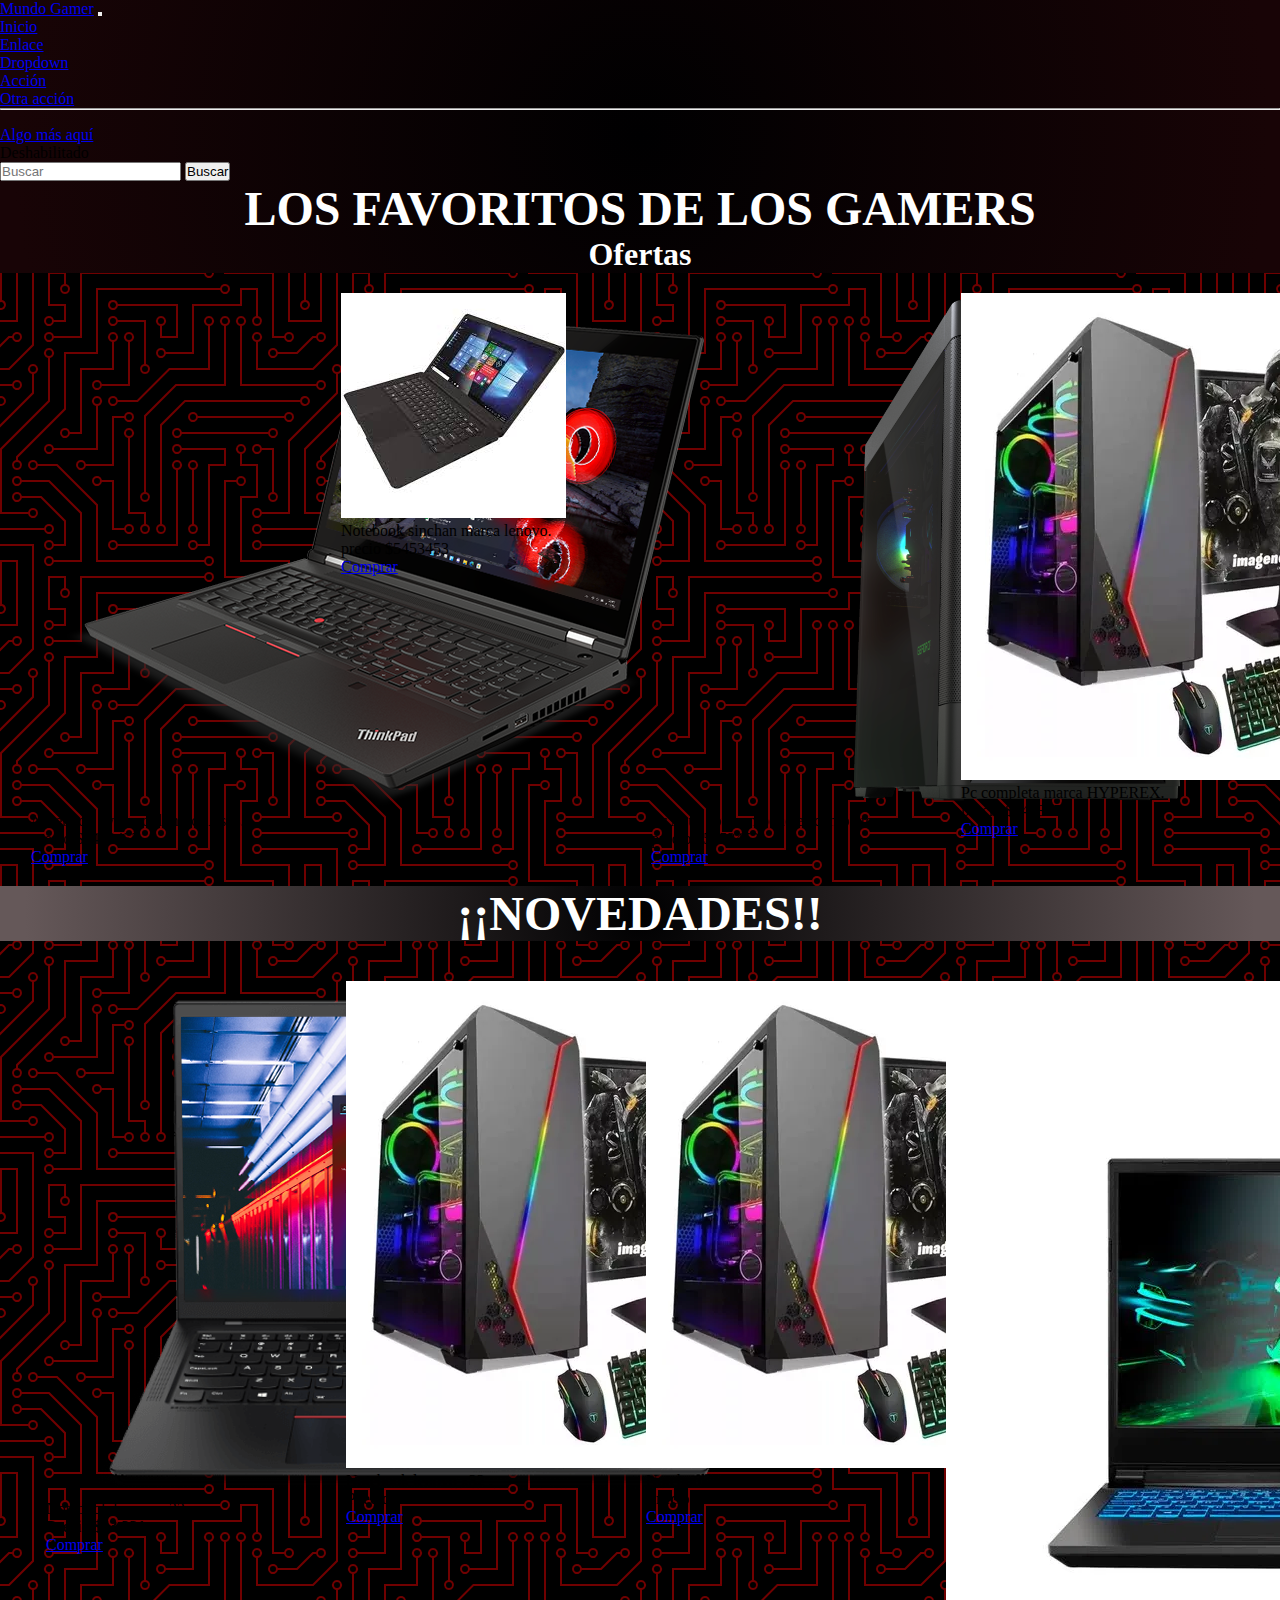
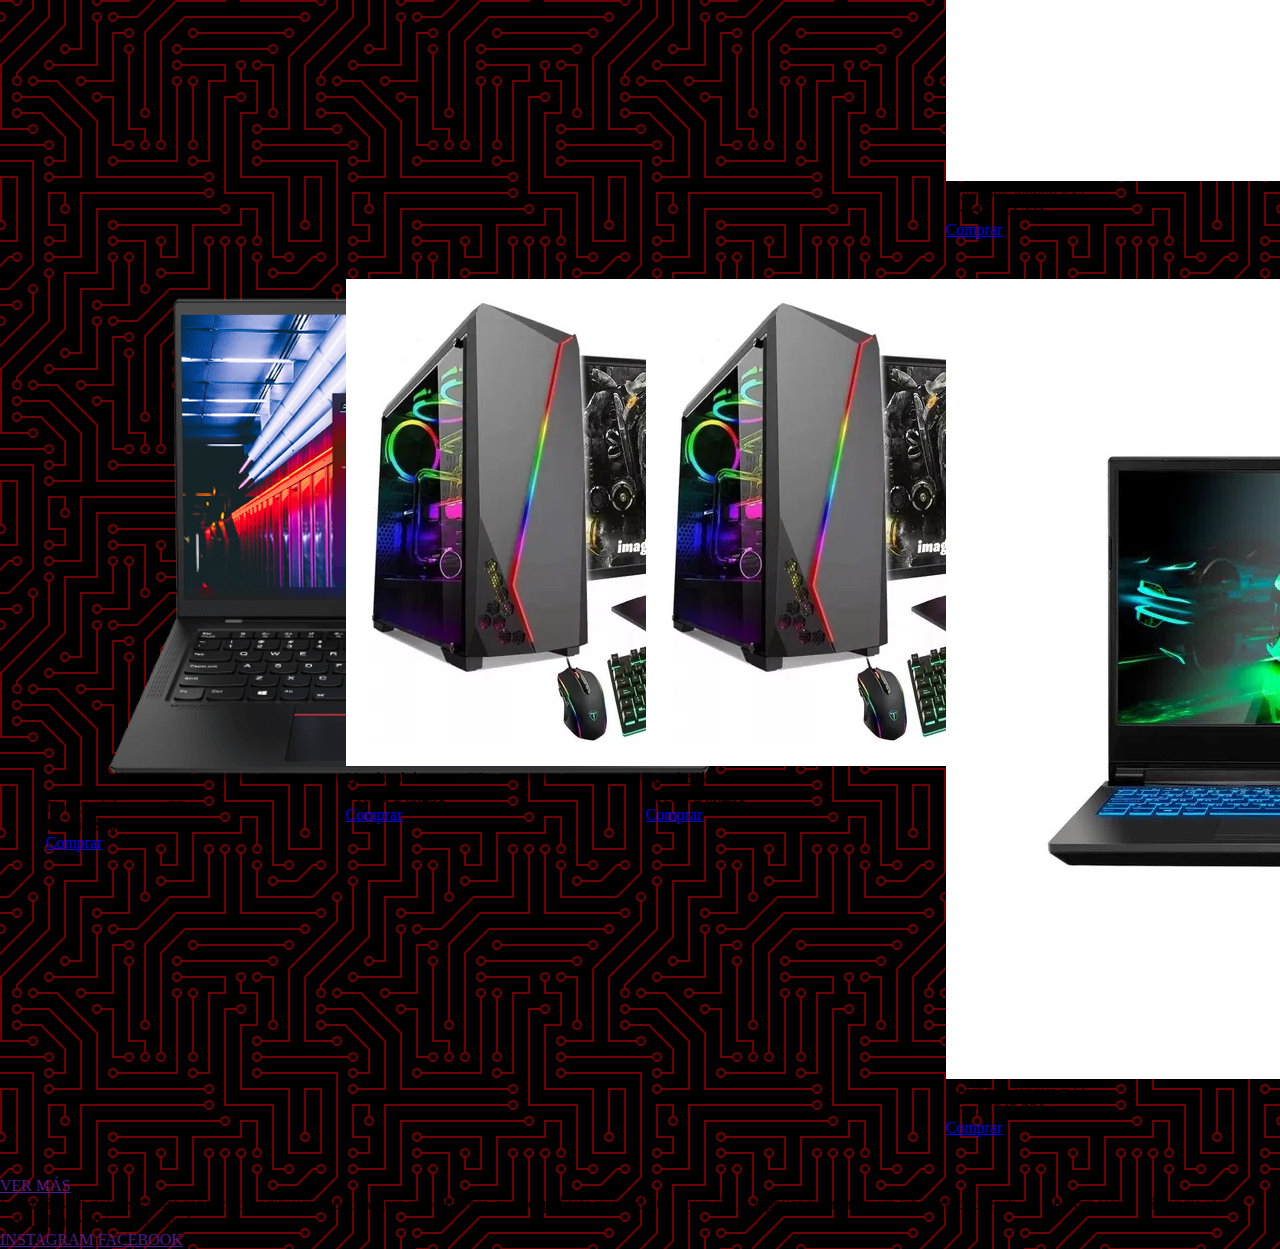
==== index.html @ ee672f9f "mi primer commit" ====
<!DOCTYPE html>
<html lang="en">
<head>
    <meta charset="UTF-8">
    <meta http-equiv="X-UA-Compatible" content="IE=edge">
    <meta name="viewport" content="width=device-width, initial-scale=1.0">
    <link href="https://cdn.jsdelivr.net/npm/bootstrap@5.1.3/dist/css/bootstrap.min.css" rel="stylesheet" integrity="sha384-1BmE4kWBq78iYhFldvKuhfTAU6auU8tT94WrHftjDbrCEXSU1oBoqyl2QvZ6jIW3" crossorigin="anonymous">
    <link rel="stylesheet" href="./style.css">
    <title>venta de insumos</title>
</head>
<body>

  <header>
    <!-- barra de navegacion -->

    <nav class="navbar navbar-expand-lg navbar-light bg-dark  ">
      <div class="container-fluid">
        <a class="navbar-brand" href="#">Mundo Gamer</a>
        <button class="navbar-toggler boton-buscar" type="button" data-bs-toggle="collapse" data-bs-target="#navbarSupportedContent" aria-controls="navbarSupportedContent" aria-expanded="false" aria-label="Toggle navigation">
          <span class="navbar-toggler-icon"></span>
        </button>
        <div class="collapse navbar-collapse" id="navbarSupportedContent">
          <ul class="navbar-nav me-auto mb-2 mb-lg-0">
            <li class="nav-item">
              <a class="nav-link active" aria-current="page" href="#">Inicio</a>
            </li>
            <li class="nav-item">
              <a class="nav-link" href="#">Enlace</a>
            </li>
            <li class="nav-item dropdown">
              <a class="nav-link dropdown-toggle" href="#" id="navbarDropdown" role="button" data-bs-toggle="dropdown" aria-expanded="false">
                Dropdown
              </a>
              <ul class="dropdown-menu" aria-labelledby="navbarDropdown">
                <li><a class="dropdown-item" href="#">Acción</a></li>
                <li><a class="dropdown-item" href="#">Otra acción</a></li>
                <li><hr class="dropdown-divider"></li>
                <li><a class="dropdown-item" href="#">Algo más aquí</a></li>
              </ul>
            </li>
            <li class="nav-item">
              <a class="nav-link disabled">Deshabilitado</a>
            </li>
          </ul>
          <form class="d-flex" role="search">
            <input class="form-control me-2" type="search" placeholder="Buscar" aria-label="Buscar">
            <button class="btn btn-outline-success" type="submit">Buscar</button>
          </form>
        </div>
      </div>
    </nav>

    <h2>LOS FAVORITOS DE LOS GAMERS</h2>
    <h3>Ofertas</h3>
     
  </header>

    <div class="contenedor-ofertas">
    
    <div class="card" style="width: 18rem;">
        <img src="./imagenes/notebook.jpg" class="card-img-top" alt="...">
        <div class="card-body">
          <p class="card-text">Notebook hypercool marca Asus.</p>
          <p>precio $5453453</p>
          <a href="#" class="btn btn-primary">Comprar</a>
        </div>
      </div>

      <div class="card" style="width: 18rem;">
        <img src="./imagenes/notebook2.jpg" class="card-img-top" alt="...">
        <div class="card-body">
          <p class="card-text">Notebook sinchan marca lenovo.</p>
          <p>precio $5453453</p>
          <a href="#" class="btn btn-primary">Comprar</a>
        </div>
      </div>

      <div class="card" style="width: 18rem;">
        <img src="./imagenes/pc.jpg" class="card-img-top" alt="...">
        <div class="card-body">
          <p class="card-text">Pc Asus con componetes completos.</p>
          <p>precio $5453453</p>
          <a href="#" class="btn btn-primary">Comprar</a>
        </div>
      </div>

      <div class="card" style="width: 18rem;">
        <img src="./imagenes/pc2.jpg" class="card-img-top" alt="...">
        <div class="card-body">
          <p class="card-text">Pc completa marca HYPEREX.</p>
          <p>precio $5453453</p>
          <a href="#" class="btn btn-primary">Comprar</a>
        </div>
      </div>
    </div>

<!-- CONTENEDOR PRODUCTOS -->
    <div>
      <h2 class="novedades">¡¡NOVEDADES!!</h2>
    </div>

    <section>
      <div class="contenedor-productos">

      <div class="card" style="width: 18rem;">
        <img src="./imagenes/lenovo-laptop.jpg" class="card-img-top" alt="...">
        <div class="card-body">
          <p class="card-text"> Notebook lenovo x32 .</p>
          <h4>Precio $43.231</h4>
          <a href="#" class="btn btn-primary">Comprar</a>
        </div>
      </div>

      <div class="card" style="width: 18rem;">
        <img src="./imagenes/pc2.jpg" class="card-img-top" alt="...">
        <div class="card-body">
          <p class="card-text"> Notebook lenovo x32 .</p>
          <h4>Precio $43.231</h4>
          <a href="#" class="btn btn-primary">Comprar</a>
        </div>
      </div>

      <div class="card" style="width: 18rem;">
        <img src="./imagenes/pc2.jpg" class="card-img-top" alt="...">
        <div class="card-body">
          <p class="card-text"> Notebook lenovo x32 .</p>
          <h4>Precio $43.231</h4>
          <a href="#" class="btn btn-primary">Comprar</a>
        </div>
      </div>

      <div class="card" style="width: 18rem;">
        <img src="./imagenes/notebook3.jpg" class="card-img-top" alt="...">
        <div class="card-body">
          <p class="card-text"> Notebook lenovo x32 .</p>
          <h4>Precio $43.231</h4>
          <a href="#" class="btn btn-primary">Comprar</a>

        </div>
      </div>
    </div>
    
    <div class="contenedor-productos">

      <div class="card" style="width: 18rem;">
        <img src="./imagenes/lenovo-laptop.jpg" class="card-img-top" alt="...">
        <div class="card-body">
          <p class="card-text"> Notebook lenovo x32 .</p>
          <h4>Precio $43.231</h4>
          <a href="#" class="btn btn-primary">Comprar</a>
        </div>
      </div>

      <div class="card" style="width: 18rem;">
        <img src="./imagenes/pc2.jpg" class="card-img-top" alt="...">
        <div class="card-body">
          <p class="card-text"> Notebook lenovo x32 .</p>
          <h4>Precio $43.231</h4>
          <a href="#" class="btn btn-primary">Comprar</a>
        </div>
      </div>

      <div class="card" style="width: 18rem;">
        <img src="./imagenes/pc2.jpg" class="card-img-top" alt="...">
        <div class="card-body">
          <p class="card-text"> Notebook lenovo x32 .</p>
          <h4>Precio $43.231</h4>
          <a href="#" class="btn btn-primary">Comprar</a>
        </div>
      </div>

      <div class="card" style="width: 18rem;">
        <img src="./imagenes/notebook3.jpg" class="card-img-top" alt="...">
        <div class="card-body">
          <p class="card-text"> Notebook lenovo x32 .</p>
          <h4>Precio $43.231</h4>
          <a href="#" class="btn btn-primary">Comprar</a>

        </div>
      </div>
    </div>

    </section>

    <div>
      
    <a class="ver-mas" href="">VER MÁS</a>
    </div>



    <footer>
      <p>Lorem ipsum dolor sit amet consectetur adipisicing elit. Autem impedit vero quos cupiditate quae ad quo quam illum repellendus numquam laborum obcaecati odio harum totam reiciendis atque, quibusdam eveniet molestiae!</p>
      <a href="">INSTAGRAM</a>
      <a href="">FACEBOOK</a>
    </footer>

 

     
    







    


    



    

    

    


    <script src="https://cdn.jsdelivr.net/npm/bootstrap@5.1.3/dist/js/bootstrap.bundle.min.js" integrity="sha384-ka7Sk0Gln4gmtz2MlQnikT1wXgYsOg+OMhuP+IlRH9sENBO0LRn5q+8nbTov4+1p" crossorigin="anonymous"></script>
</body>
</html>
---- style.css ----
*{
    padding: 0;
    margin: 0;
    
}

header{
    
    background: rgb(0,0,1);
background: radial-gradient(circle, rgba(0,0,1,1) 0%, rgba(24,4,6,1) 96%);


}
body{
    background-color: #000000;
    background-image: url("data:image/svg+xml,%3Csvg xmlns='http://www.w3.org/2000/svg' viewBox='0 0 304 304' width='304' height='304'%3E%3Cpath fill='%23ff0000' fill-opacity='0.44' d='M44.1 224a5 5 0 1 1 0 2H0v-2h44.1zm160 48a5 5 0 1 1 0 2H82v-2h122.1zm57.8-46a5 5 0 1 1 0-2H304v2h-42.1zm0 16a5 5 0 1 1 0-2H304v2h-42.1zm6.2-114a5 5 0 1 1 0 2h-86.2a5 5 0 1 1 0-2h86.2zm-256-48a5 5 0 1 1 0 2H0v-2h12.1zm185.8 34a5 5 0 1 1 0-2h86.2a5 5 0 1 1 0 2h-86.2zM258 12.1a5 5 0 1 1-2 0V0h2v12.1zm-64 208a5 5 0 1 1-2 0v-54.2a5 5 0 1 1 2 0v54.2zm48-198.2V80h62v2h-64V21.9a5 5 0 1 1 2 0zm16 16V64h46v2h-48V37.9a5 5 0 1 1 2 0zm-128 96V208h16v12.1a5 5 0 1 1-2 0V210h-16v-76.1a5 5 0 1 1 2 0zm-5.9-21.9a5 5 0 1 1 0 2H114v48H85.9a5 5 0 1 1 0-2H112v-48h12.1zm-6.2 130a5 5 0 1 1 0-2H176v-74.1a5 5 0 1 1 2 0V242h-60.1zm-16-64a5 5 0 1 1 0-2H114v48h10.1a5 5 0 1 1 0 2H112v-48h-10.1zM66 284.1a5 5 0 1 1-2 0V274H50v30h-2v-32h18v12.1zM236.1 176a5 5 0 1 1 0 2H226v94h48v32h-2v-30h-48v-98h12.1zm25.8-30a5 5 0 1 1 0-2H274v44.1a5 5 0 1 1-2 0V146h-10.1zm-64 96a5 5 0 1 1 0-2H208v-80h16v-14h-42.1a5 5 0 1 1 0-2H226v18h-16v80h-12.1zm86.2-210a5 5 0 1 1 0 2H272V0h2v32h10.1zM98 101.9V146H53.9a5 5 0 1 1 0-2H96v-42.1a5 5 0 1 1 2 0zM53.9 34a5 5 0 1 1 0-2H80V0h2v34H53.9zm60.1 3.9V66H82v64H69.9a5 5 0 1 1 0-2H80V64h32V37.9a5 5 0 1 1 2 0zM101.9 82a5 5 0 1 1 0-2H128V37.9a5 5 0 1 1 2 0V82h-28.1zm16-64a5 5 0 1 1 0-2H146v44.1a5 5 0 1 1-2 0V18h-26.1zm102.2 270a5 5 0 1 1 0 2H98v14h-2v-16h124.1zM242 149.9V160h16v34h-16v62h48v48h-2v-46h-48v-66h16v-30h-16v-12.1a5 5 0 1 1 2 0zM53.9 18a5 5 0 1 1 0-2H64V2H48V0h18v18H53.9zm112 32a5 5 0 1 1 0-2H192V0h50v2h-48v48h-28.1zm-48-48a5 5 0 0 1-9.8-2h2.07a3 3 0 1 0 5.66 0H178v34h-18V21.9a5 5 0 1 1 2 0V32h14V2h-58.1zm0 96a5 5 0 1 1 0-2H137l32-32h39V21.9a5 5 0 1 1 2 0V66h-40.17l-32 32H117.9zm28.1 90.1a5 5 0 1 1-2 0v-76.51L175.59 80H224V21.9a5 5 0 1 1 2 0V82h-49.59L146 112.41v75.69zm16 32a5 5 0 1 1-2 0v-99.51L184.59 96H300.1a5 5 0 0 1 3.9-3.9v2.07a3 3 0 0 0 0 5.66v2.07a5 5 0 0 1-3.9-3.9H185.41L162 121.41v98.69zm-144-64a5 5 0 1 1-2 0v-3.51l48-48V48h32V0h2v50H66v55.41l-48 48v2.69zM50 53.9v43.51l-48 48V208h26.1a5 5 0 1 1 0 2H0v-65.41l48-48V53.9a5 5 0 1 1 2 0zm-16 16V89.41l-34 34v-2.82l32-32V69.9a5 5 0 1 1 2 0zM12.1 32a5 5 0 1 1 0 2H9.41L0 43.41V40.6L8.59 32h3.51zm265.8 18a5 5 0 1 1 0-2h18.69l7.41-7.41v2.82L297.41 50H277.9zm-16 160a5 5 0 1 1 0-2H288v-71.41l16-16v2.82l-14 14V210h-28.1zm-208 32a5 5 0 1 1 0-2H64v-22.59L40.59 194H21.9a5 5 0 1 1 0-2H41.41L66 216.59V242H53.9zm150.2 14a5 5 0 1 1 0 2H96v-56.6L56.6 162H37.9a5 5 0 1 1 0-2h19.5L98 200.6V256h106.1zm-150.2 2a5 5 0 1 1 0-2H80v-46.59L48.59 178H21.9a5 5 0 1 1 0-2H49.41L82 208.59V258H53.9zM34 39.8v1.61L9.41 66H0v-2h8.59L32 40.59V0h2v39.8zM2 300.1a5 5 0 0 1 3.9 3.9H3.83A3 3 0 0 0 0 302.17V256h18v48h-2v-46H2v42.1zM34 241v63h-2v-62H0v-2h34v1zM17 18H0v-2h16V0h2v18h-1zm273-2h14v2h-16V0h2v16zm-32 273v15h-2v-14h-14v14h-2v-16h18v1zM0 92.1A5.02 5.02 0 0 1 6 97a5 5 0 0 1-6 4.9v-2.07a3 3 0 1 0 0-5.66V92.1zM80 272h2v32h-2v-32zm37.9 32h-2.07a3 3 0 0 0-5.66 0h-2.07a5 5 0 0 1 9.8 0zM5.9 0A5.02 5.02 0 0 1 0 5.9V3.83A3 3 0 0 0 3.83 0H5.9zm294.2 0h2.07A3 3 0 0 0 304 3.83V5.9a5 5 0 0 1-3.9-5.9zm3.9 300.1v2.07a3 3 0 0 0-1.83 1.83h-2.07a5 5 0 0 1 3.9-3.9zM97 100a3 3 0 1 0 0-6 3 3 0 0 0 0 6zm0-16a3 3 0 1 0 0-6 3 3 0 0 0 0 6zm16 16a3 3 0 1 0 0-6 3 3 0 0 0 0 6zm16 16a3 3 0 1 0 0-6 3 3 0 0 0 0 6zm0 16a3 3 0 1 0 0-6 3 3 0 0 0 0 6zm-48 32a3 3 0 1 0 0-6 3 3 0 0 0 0 6zm16 16a3 3 0 1 0 0-6 3 3 0 0 0 0 6zm32 48a3 3 0 1 0 0-6 3 3 0 0 0 0 6zm-16 16a3 3 0 1 0 0-6 3 3 0 0 0 0 6zm32-16a3 3 0 1 0 0-6 3 3 0 0 0 0 6zm0-32a3 3 0 1 0 0-6 3 3 0 0 0 0 6zm16 32a3 3 0 1 0 0-6 3 3 0 0 0 0 6zm32 16a3 3 0 1 0 0-6 3 3 0 0 0 0 6zm0-16a3 3 0 1 0 0-6 3 3 0 0 0 0 6zm-16-64a3 3 0 1 0 0-6 3 3 0 0 0 0 6zm16 0a3 3 0 1 0 0-6 3 3 0 0 0 0 6zm16 96a3 3 0 1 0 0-6 3 3 0 0 0 0 6zm0 16a3 3 0 1 0 0-6 3 3 0 0 0 0 6zm16 16a3 3 0 1 0 0-6 3 3 0 0 0 0 6zm16-144a3 3 0 1 0 0-6 3 3 0 0 0 0 6zm0 32a3 3 0 1 0 0-6 3 3 0 0 0 0 6zm16-32a3 3 0 1 0 0-6 3 3 0 0 0 0 6zm16-16a3 3 0 1 0 0-6 3 3 0 0 0 0 6zm-96 0a3 3 0 1 0 0-6 3 3 0 0 0 0 6zm0 16a3 3 0 1 0 0-6 3 3 0 0 0 0 6zm16-32a3 3 0 1 0 0-6 3 3 0 0 0 0 6zm96 0a3 3 0 1 0 0-6 3 3 0 0 0 0 6zm-16-64a3 3 0 1 0 0-6 3 3 0 0 0 0 6zm16-16a3 3 0 1 0 0-6 3 3 0 0 0 0 6zm-32 0a3 3 0 1 0 0-6 3 3 0 0 0 0 6zm0-16a3 3 0 1 0 0-6 3 3 0 0 0 0 6zm-16 0a3 3 0 1 0 0-6 3 3 0 0 0 0 6zm-16 0a3 3 0 1 0 0-6 3 3 0 0 0 0 6zm-16 0a3 3 0 1 0 0-6 3 3 0 0 0 0 6zM49 36a3 3 0 1 0 0-6 3 3 0 0 0 0 6zm-32 0a3 3 0 1 0 0-6 3 3 0 0 0 0 6zm32 16a3 3 0 1 0 0-6 3 3 0 0 0 0 6zM33 68a3 3 0 1 0 0-6 3 3 0 0 0 0 6zm16-48a3 3 0 1 0 0-6 3 3 0 0 0 0 6zm0 240a3 3 0 1 0 0-6 3 3 0 0 0 0 6zm16 32a3 3 0 1 0 0-6 3 3 0 0 0 0 6zm-16-64a3 3 0 1 0 0-6 3 3 0 0 0 0 6zm0 16a3 3 0 1 0 0-6 3 3 0 0 0 0 6zm-16-32a3 3 0 1 0 0-6 3 3 0 0 0 0 6zm80-176a3 3 0 1 0 0-6 3 3 0 0 0 0 6zm16 0a3 3 0 1 0 0-6 3 3 0 0 0 0 6zm-16-16a3 3 0 1 0 0-6 3 3 0 0 0 0 6zm32 48a3 3 0 1 0 0-6 3 3 0 0 0 0 6zm16-16a3 3 0 1 0 0-6 3 3 0 0 0 0 6zm0-32a3 3 0 1 0 0-6 3 3 0 0 0 0 6zm112 176a3 3 0 1 0 0-6 3 3 0 0 0 0 6zm-16 16a3 3 0 1 0 0-6 3 3 0 0 0 0 6zm0 16a3 3 0 1 0 0-6 3 3 0 0 0 0 6zm0 16a3 3 0 1 0 0-6 3 3 0 0 0 0 6zM17 180a3 3 0 1 0 0-6 3 3 0 0 0 0 6zm0 16a3 3 0 1 0 0-6 3 3 0 0 0 0 6zm0-32a3 3 0 1 0 0-6 3 3 0 0 0 0 6zm16 0a3 3 0 1 0 0-6 3 3 0 0 0 0 6zM17 84a3 3 0 1 0 0-6 3 3 0 0 0 0 6zm32 64a3 3 0 1 0 0-6 3 3 0 0 0 0 6zm16-16a3 3 0 1 0 0-6 3 3 0 0 0 0 6z'%3E%3C/path%3E%3C/svg%3E");
}


.contenedor-ofertas{
    display: flex;
    flex-direction: row;
    justify-content: space-around;
     margin: 20px;
}

h2{
    text-align: center;
    font-size:xxx-large;
    color: white;
}

.novedades{
    text-align: center;
    font-size:xxx-large;
    color: white;
    background: rgb(0,0,1);
    background: radial-gradient(circle, rgba(0,0,1,1) 0%, rgba(101,88,89,1) 96%);
}

h3{
    text-align: center;
    font-size:xx-large;
    color: white;
}

.contenedor-productos{
    display: flex;
    flex-direction: row;
    justify-content: space-around;
    margin: 40px;

}

.boton-buscar{

    color: #000000;
}
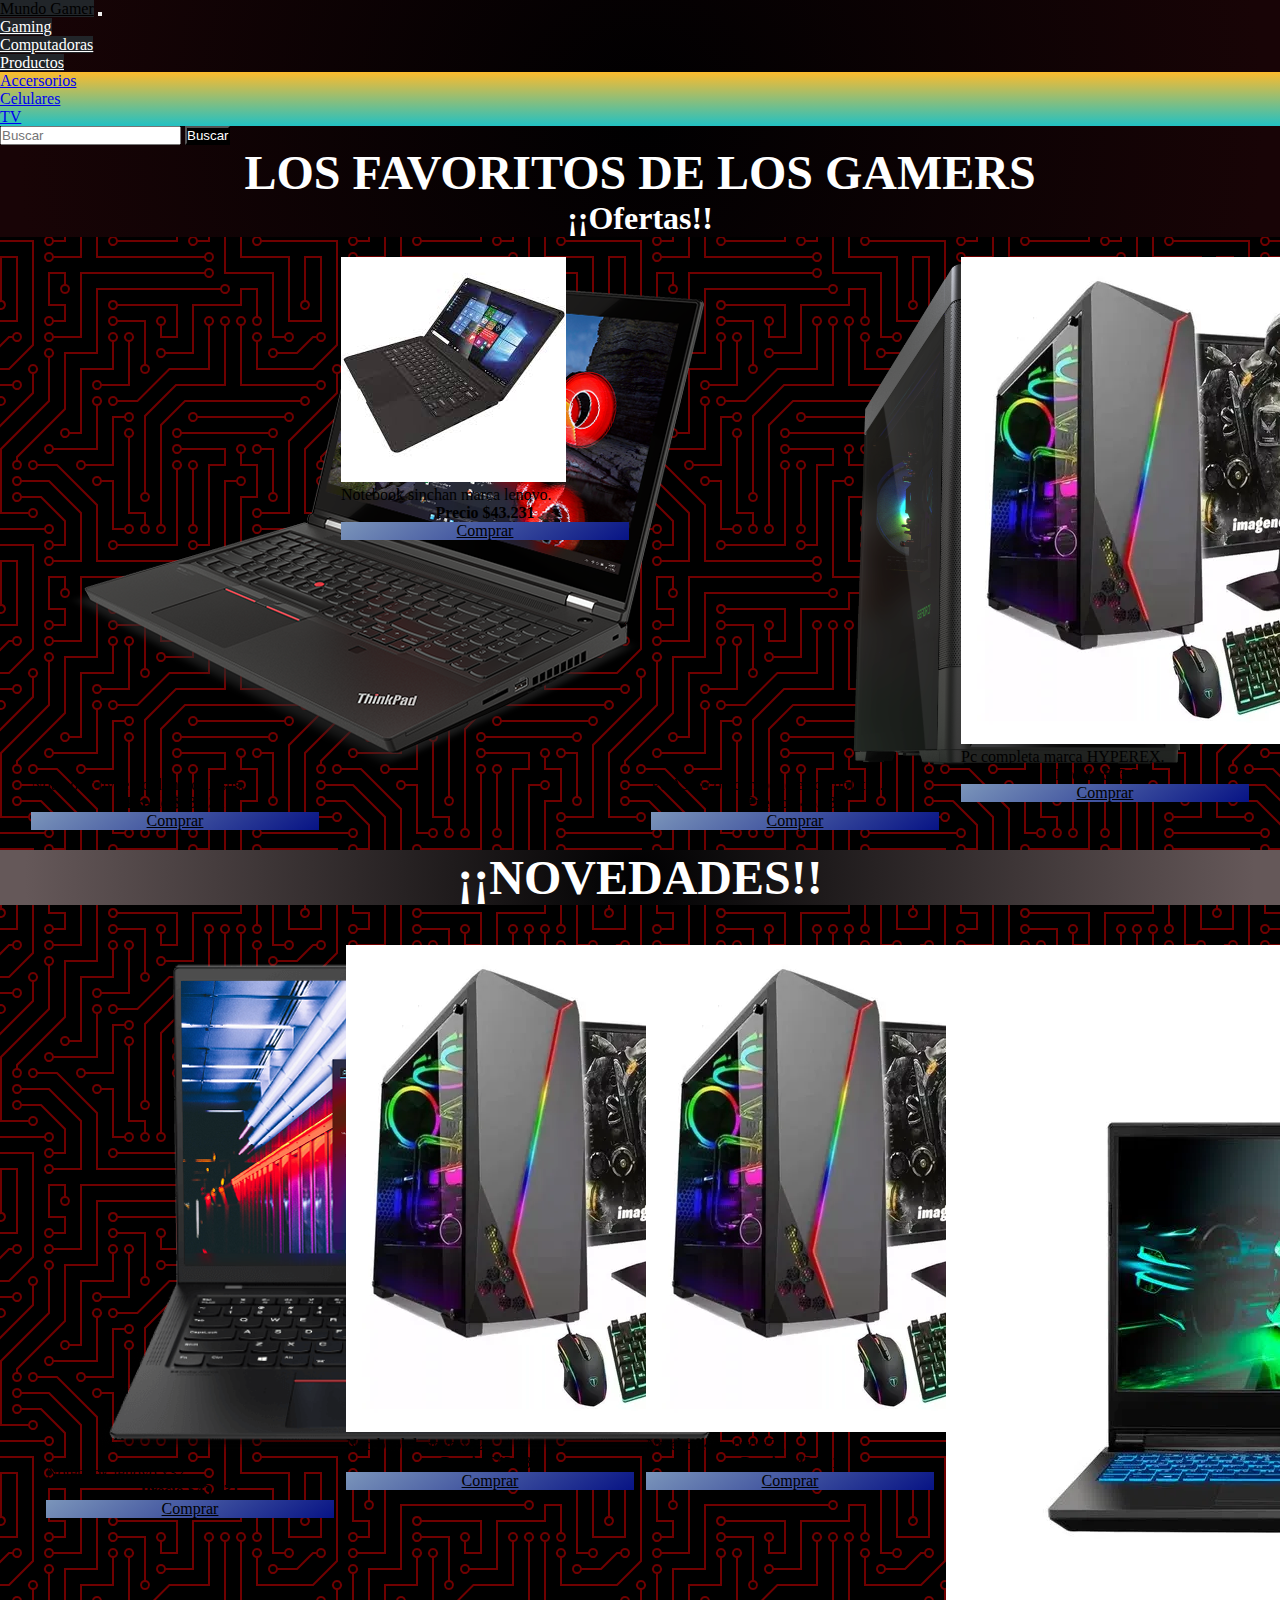
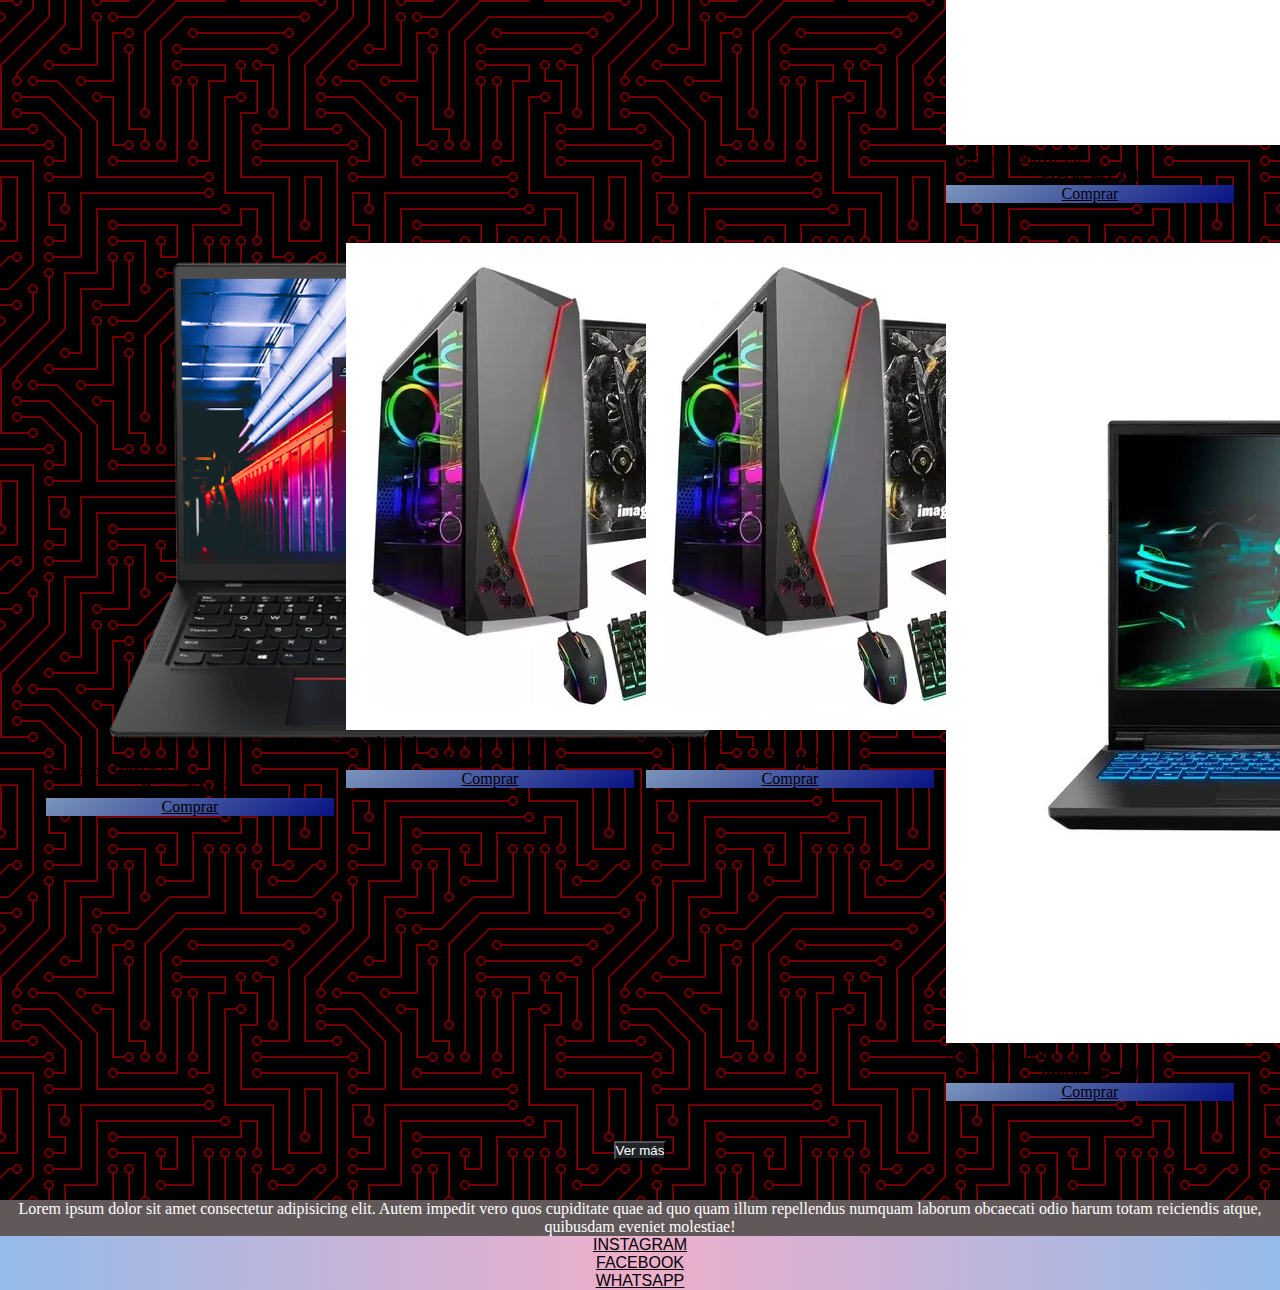
==== commit 514efa40: "tercer commit" ====
--- a/index.html
+++ b/index.html
@@ -6,52 +6,48 @@
     <meta name="viewport" content="width=device-width, initial-scale=1.0">
     <link href="https://cdn.jsdelivr.net/npm/bootstrap@5.1.3/dist/css/bootstrap.min.css" rel="stylesheet" integrity="sha384-1BmE4kWBq78iYhFldvKuhfTAU6auU8tT94WrHftjDbrCEXSU1oBoqyl2QvZ6jIW3" crossorigin="anonymous">
     <link rel="stylesheet" href="./style.css">
-    <title>venta de insumos</title>
+    <title>MUNDO GAMER</title>
 </head>
 <body>
 
   <header>
     <!-- barra de navegacion -->
 
-    <nav class="navbar navbar-expand-lg navbar-light bg-dark  ">
+    <nav class="navbar navbar-expand-lg bg-dark  ">
       <div class="container-fluid">
-        <a class="navbar-brand" href="#">Mundo Gamer</a>
-        <button class="navbar-toggler boton-buscar" type="button" data-bs-toggle="collapse" data-bs-target="#navbarSupportedContent" aria-controls="navbarSupportedContent" aria-expanded="false" aria-label="Toggle navigation">
+        <a class="navbar-brand titulo-logo" href="#">Mundo Gamer</a>
+        <button class="navbar-toggler" type="button" data-bs-toggle="collapse" data-bs-target="#navbarSupportedContent" aria-controls="navbarSupportedContent" aria-expanded="false" aria-label="Toggle navigation">
           <span class="navbar-toggler-icon"></span>
         </button>
         <div class="collapse navbar-collapse" id="navbarSupportedContent">
           <ul class="navbar-nav me-auto mb-2 mb-lg-0">
             <li class="nav-item">
-              <a class="nav-link active" aria-current="page" href="#">Inicio</a>
+              <a class="nav-link active titulo-logo" aria-current="page" href="#">Gaming</a>
             </li>
             <li class="nav-item">
-              <a class="nav-link" href="#">Enlace</a>
+              <a class="nav-link titulo-logo" href="#">Computadoras</a>
             </li>
             <li class="nav-item dropdown">
-              <a class="nav-link dropdown-toggle" href="#" id="navbarDropdown" role="button" data-bs-toggle="dropdown" aria-expanded="false">
-                Dropdown
+              <a class="nav-link dropdown-toggle titulo-logo" href="#" id="navbarDropdown" role="button" data-bs-toggle="dropdown" aria-expanded="false">
+                Productos
               </a>
-              <ul class="dropdown-menu" aria-labelledby="navbarDropdown">
-                <li><a class="dropdown-item" href="#">Acción</a></li>
-                <li><a class="dropdown-item" href="#">Otra acción</a></li>
-                <li><hr class="dropdown-divider"></li>
-                <li><a class="dropdown-item" href="#">Algo más aquí</a></li>
+              <ul class="dropdown-menu menu-desplegable" aria-labelledby="navbarDropdown">
+                <li><a class="dropdown-item titulo-desplegable" href="#">Accersorios</a></li>
+                <li><a class="dropdown-item titulo-desplegable" href="#">Celulares</a></li>
+                <li><a class="dropdown-item titulo-desplegable" href="#">TV</a></li>
               </ul>
-            </li>
-            <li class="nav-item">
-              <a class="nav-link disabled">Deshabilitado</a>
             </li>
           </ul>
           <form class="d-flex" role="search">
             <input class="form-control me-2" type="search" placeholder="Buscar" aria-label="Buscar">
-            <button class="btn btn-outline-success" type="submit">Buscar</button>
+            <button class="btn btn-outline-success boton-buscador" type="submit">Buscar</button>
           </form>
         </div>
       </div>
     </nav>
 
     <h2>LOS FAVORITOS DE LOS GAMERS</h2>
-    <h3>Ofertas</h3>
+    <h3>¡¡Ofertas!!</h3>
      
   </header>
 
@@ -61,8 +57,8 @@
         <img src="./imagenes/notebook.jpg" class="card-img-top" alt="...">
         <div class="card-body">
           <p class="card-text">Notebook hypercool marca Asus.</p>
-          <p>precio $5453453</p>
-          <a href="#" class="btn btn-primary">Comprar</a>
+          <h4 class="precio">Precio $43.231</h4>
+          <a href="#" class="btn btn-primary btn-comprar">Comprar</a>
         </div>
       </div>
 
@@ -70,8 +66,8 @@
         <img src="./imagenes/notebook2.jpg" class="card-img-top" alt="...">
         <div class="card-body">
           <p class="card-text">Notebook sinchan marca lenovo.</p>
-          <p>precio $5453453</p>
-          <a href="#" class="btn btn-primary">Comprar</a>
+          <h4 class="precio">Precio $43.231</h4>
+          <a href="#" class="btn btn-primary btn-comprar">Comprar</a>
         </div>
       </div>
 
@@ -79,8 +75,8 @@
         <img src="./imagenes/pc.jpg" class="card-img-top" alt="...">
         <div class="card-body">
           <p class="card-text">Pc Asus con componetes completos.</p>
-          <p>precio $5453453</p>
-          <a href="#" class="btn btn-primary">Comprar</a>
+          <h4 class="precio">Precio $43.231</h4>
+          <a href="#" class="btn btn-primary btn-comprar">Comprar</a>
         </div>
       </div>
 
@@ -88,8 +84,8 @@
         <img src="./imagenes/pc2.jpg" class="card-img-top" alt="...">
         <div class="card-body">
           <p class="card-text">Pc completa marca HYPEREX.</p>
-          <p>precio $5453453</p>
-          <a href="#" class="btn btn-primary">Comprar</a>
+          <h4 class="precio">Precio $43.231</h4>
+          <a href="#" class="btn btn-primary btn-comprar">Comprar</a>
         </div>
       </div>
     </div>
@@ -106,26 +102,26 @@
         <img src="./imagenes/lenovo-laptop.jpg" class="card-img-top" alt="...">
         <div class="card-body">
           <p class="card-text"> Notebook lenovo x32 .</p>
-          <h4>Precio $43.231</h4>
-          <a href="#" class="btn btn-primary">Comprar</a>
-        </div>
-      </div>
-
-      <div class="card" style="width: 18rem;">
-        <img src="./imagenes/pc2.jpg" class="card-img-top" alt="...">
-        <div class="card-body">
-          <p class="card-text"> Notebook lenovo x32 .</p>
-          <h4>Precio $43.231</h4>
-          <a href="#" class="btn btn-primary">Comprar</a>
-        </div>
-      </div>
-
-      <div class="card" style="width: 18rem;">
-        <img src="./imagenes/pc2.jpg" class="card-img-top" alt="...">
-        <div class="card-body">
-          <p class="card-text"> Notebook lenovo x32 .</p>
-          <h4>Precio $43.231</h4>
-          <a href="#" class="btn btn-primary">Comprar</a>
+          <h4 class="precio">Precio $43.231</h4>
+          <a href="#" class="btn btn-primary btn-comprar">Comprar</a>
+        </div>
+      </div>
+
+      <div class="card" style="width: 18rem;">
+        <img src="./imagenes/pc2.jpg" class="card-img-top" alt="...">
+        <div class="card-body">
+          <p class="card-text"> Notebook lenovo x32 .</p>
+          <h4 class="precio">Precio $43.231</h4>
+          <a href="#" class="btn btn-primary btn-comprar">Comprar</a>
+        </div>
+      </div>
+
+      <div class="card" style="width: 18rem;">
+        <img src="./imagenes/pc2.jpg" class="card-img-top" alt="...">
+        <div class="card-body">
+          <p class="card-text"> Notebook lenovo x32 .</p>
+          <h4 class="precio">Precio $43.231</h4>
+          <a href="#" class="btn btn-primary btn-comprar">Comprar</a>
         </div>
       </div>
 
@@ -133,8 +129,8 @@
         <img src="./imagenes/notebook3.jpg" class="card-img-top" alt="...">
         <div class="card-body">
           <p class="card-text"> Notebook lenovo x32 .</p>
-          <h4>Precio $43.231</h4>
-          <a href="#" class="btn btn-primary">Comprar</a>
+          <h4 class="precio">Precio $43.231</h4>
+          <a href="#" class="btn btn-primary btn-comprar">Comprar</a>
 
         </div>
       </div>
@@ -146,26 +142,26 @@
         <img src="./imagenes/lenovo-laptop.jpg" class="card-img-top" alt="...">
         <div class="card-body">
           <p class="card-text"> Notebook lenovo x32 .</p>
-          <h4>Precio $43.231</h4>
-          <a href="#" class="btn btn-primary">Comprar</a>
-        </div>
-      </div>
-
-      <div class="card" style="width: 18rem;">
-        <img src="./imagenes/pc2.jpg" class="card-img-top" alt="...">
-        <div class="card-body">
-          <p class="card-text"> Notebook lenovo x32 .</p>
-          <h4>Precio $43.231</h4>
-          <a href="#" class="btn btn-primary">Comprar</a>
-        </div>
-      </div>
-
-      <div class="card" style="width: 18rem;">
-        <img src="./imagenes/pc2.jpg" class="card-img-top" alt="...">
-        <div class="card-body">
-          <p class="card-text"> Notebook lenovo x32 .</p>
-          <h4>Precio $43.231</h4>
-          <a href="#" class="btn btn-primary">Comprar</a>
+          <h4 class="precio">Precio $43.231</h4>
+          <a href="#" class="btn btn-primary btn-comprar">Comprar</a>
+        </div>
+      </div>
+
+      <div class="card" style="width: 18rem;">
+        <img src="./imagenes/pc2.jpg" class="card-img-top" alt="...">
+        <div class="card-body">
+          <p class="card-text"> Notebook lenovo x32 .</p>
+          <h4 class="precio">Precio $43.231</h4>
+          <a href="#" class="btn btn-primary btn-comprar">Comprar</a>
+        </div>
+      </div>
+
+      <div class="card" style="width: 18rem;">
+        <img src="./imagenes/pc2.jpg" class="card-img-top" alt="...">
+        <div class="card-body">
+          <p class="card-text"> Notebook lenovo x32 .</p>
+          <h4 class="precio">Precio $43.231</h4>
+          <a href="#" class="btn btn-primary btn-comprar">Comprar</a>
         </div>
       </div>
 
@@ -173,8 +169,8 @@
         <img src="./imagenes/notebook3.jpg" class="card-img-top" alt="...">
         <div class="card-body">
           <p class="card-text"> Notebook lenovo x32 .</p>
-          <h4>Precio $43.231</h4>
-          <a href="#" class="btn btn-primary">Comprar</a>
+          <h4 class="precio">Precio $43.231</h4>
+          <a href="#" class="btn btn-primary btn-comprar">Comprar</a>
 
         </div>
       </div>
@@ -182,17 +178,16 @@
 
     </section>
 
-    <div>
-      
-    <a class="ver-mas" href="">VER MÁS</a>
-    </div>
-
+    <div class="ver-mas">
+      <button type="button" class="btn btn-outline-dark btn-ver">Ver más</button>
+    </div>
 
 
     <footer>
-      <p>Lorem ipsum dolor sit amet consectetur adipisicing elit. Autem impedit vero quos cupiditate quae ad quo quam illum repellendus numquam laborum obcaecati odio harum totam reiciendis atque, quibusdam eveniet molestiae!</p>
-      <a href="">INSTAGRAM</a>
-      <a href="">FACEBOOK</a>
+      <p class="p-footer">Lorem ipsum dolor sit amet consectetur adipisicing elit. Autem impedit vero quos cupiditate quae ad quo quam illum repellendus numquam laborum obcaecati odio harum totam reiciendis atque, quibusdam eveniet molestiae!</p>
+      <a class="redes" href="">INSTAGRAM</a>
+      <a class="redes" href="">FACEBOOK</a>
+      <a class="redes" href="">WHATSAPP</a>
     </footer>
 
  
--- a/style.css
+++ b/style.css
@@ -15,8 +15,40 @@
     background-color: #000000;
     background-image: url("data:image/svg+xml,%3Csvg xmlns='http://www.w3.org/2000/svg' viewBox='0 0 304 304' width='304' height='304'%3E%3Cpath fill='%23ff0000' fill-opacity='0.44' d='M44.1 224a5 5 0 1 1 0 2H0v-2h44.1zm160 48a5 5 0 1 1 0 2H82v-2h122.1zm57.8-46a5 5 0 1 1 0-2H304v2h-42.1zm0 16a5 5 0 1 1 0-2H304v2h-42.1zm6.2-114a5 5 0 1 1 0 2h-86.2a5 5 0 1 1 0-2h86.2zm-256-48a5 5 0 1 1 0 2H0v-2h12.1zm185.8 34a5 5 0 1 1 0-2h86.2a5 5 0 1 1 0 2h-86.2zM258 12.1a5 5 0 1 1-2 0V0h2v12.1zm-64 208a5 5 0 1 1-2 0v-54.2a5 5 0 1 1 2 0v54.2zm48-198.2V80h62v2h-64V21.9a5 5 0 1 1 2 0zm16 16V64h46v2h-48V37.9a5 5 0 1 1 2 0zm-128 96V208h16v12.1a5 5 0 1 1-2 0V210h-16v-76.1a5 5 0 1 1 2 0zm-5.9-21.9a5 5 0 1 1 0 2H114v48H85.9a5 5 0 1 1 0-2H112v-48h12.1zm-6.2 130a5 5 0 1 1 0-2H176v-74.1a5 5 0 1 1 2 0V242h-60.1zm-16-64a5 5 0 1 1 0-2H114v48h10.1a5 5 0 1 1 0 2H112v-48h-10.1zM66 284.1a5 5 0 1 1-2 0V274H50v30h-2v-32h18v12.1zM236.1 176a5 5 0 1 1 0 2H226v94h48v32h-2v-30h-48v-98h12.1zm25.8-30a5 5 0 1 1 0-2H274v44.1a5 5 0 1 1-2 0V146h-10.1zm-64 96a5 5 0 1 1 0-2H208v-80h16v-14h-42.1a5 5 0 1 1 0-2H226v18h-16v80h-12.1zm86.2-210a5 5 0 1 1 0 2H272V0h2v32h10.1zM98 101.9V146H53.9a5 5 0 1 1 0-2H96v-42.1a5 5 0 1 1 2 0zM53.9 34a5 5 0 1 1 0-2H80V0h2v34H53.9zm60.1 3.9V66H82v64H69.9a5 5 0 1 1 0-2H80V64h32V37.9a5 5 0 1 1 2 0zM101.9 82a5 5 0 1 1 0-2H128V37.9a5 5 0 1 1 2 0V82h-28.1zm16-64a5 5 0 1 1 0-2H146v44.1a5 5 0 1 1-2 0V18h-26.1zm102.2 270a5 5 0 1 1 0 2H98v14h-2v-16h124.1zM242 149.9V160h16v34h-16v62h48v48h-2v-46h-48v-66h16v-30h-16v-12.1a5 5 0 1 1 2 0zM53.9 18a5 5 0 1 1 0-2H64V2H48V0h18v18H53.9zm112 32a5 5 0 1 1 0-2H192V0h50v2h-48v48h-28.1zm-48-48a5 5 0 0 1-9.8-2h2.07a3 3 0 1 0 5.66 0H178v34h-18V21.9a5 5 0 1 1 2 0V32h14V2h-58.1zm0 96a5 5 0 1 1 0-2H137l32-32h39V21.9a5 5 0 1 1 2 0V66h-40.17l-32 32H117.9zm28.1 90.1a5 5 0 1 1-2 0v-76.51L175.59 80H224V21.9a5 5 0 1 1 2 0V82h-49.59L146 112.41v75.69zm16 32a5 5 0 1 1-2 0v-99.51L184.59 96H300.1a5 5 0 0 1 3.9-3.9v2.07a3 3 0 0 0 0 5.66v2.07a5 5 0 0 1-3.9-3.9H185.41L162 121.41v98.69zm-144-64a5 5 0 1 1-2 0v-3.51l48-48V48h32V0h2v50H66v55.41l-48 48v2.69zM50 53.9v43.51l-48 48V208h26.1a5 5 0 1 1 0 2H0v-65.41l48-48V53.9a5 5 0 1 1 2 0zm-16 16V89.41l-34 34v-2.82l32-32V69.9a5 5 0 1 1 2 0zM12.1 32a5 5 0 1 1 0 2H9.41L0 43.41V40.6L8.59 32h3.51zm265.8 18a5 5 0 1 1 0-2h18.69l7.41-7.41v2.82L297.41 50H277.9zm-16 160a5 5 0 1 1 0-2H288v-71.41l16-16v2.82l-14 14V210h-28.1zm-208 32a5 5 0 1 1 0-2H64v-22.59L40.59 194H21.9a5 5 0 1 1 0-2H41.41L66 216.59V242H53.9zm150.2 14a5 5 0 1 1 0 2H96v-56.6L56.6 162H37.9a5 5 0 1 1 0-2h19.5L98 200.6V256h106.1zm-150.2 2a5 5 0 1 1 0-2H80v-46.59L48.59 178H21.9a5 5 0 1 1 0-2H49.41L82 208.59V258H53.9zM34 39.8v1.61L9.41 66H0v-2h8.59L32 40.59V0h2v39.8zM2 300.1a5 5 0 0 1 3.9 3.9H3.83A3 3 0 0 0 0 302.17V256h18v48h-2v-46H2v42.1zM34 241v63h-2v-62H0v-2h34v1zM17 18H0v-2h16V0h2v18h-1zm273-2h14v2h-16V0h2v16zm-32 273v15h-2v-14h-14v14h-2v-16h18v1zM0 92.1A5.02 5.02 0 0 1 6 97a5 5 0 0 1-6 4.9v-2.07a3 3 0 1 0 0-5.66V92.1zM80 272h2v32h-2v-32zm37.9 32h-2.07a3 3 0 0 0-5.66 0h-2.07a5 5 0 0 1 9.8 0zM5.9 0A5.02 5.02 0 0 1 0 5.9V3.83A3 3 0 0 0 3.83 0H5.9zm294.2 0h2.07A3 3 0 0 0 304 3.83V5.9a5 5 0 0 1-3.9-5.9zm3.9 300.1v2.07a3 3 0 0 0-1.83 1.83h-2.07a5 5 0 0 1 3.9-3.9zM97 100a3 3 0 1 0 0-6 3 3 0 0 0 0 6zm0-16a3 3 0 1 0 0-6 3 3 0 0 0 0 6zm16 16a3 3 0 1 0 0-6 3 3 0 0 0 0 6zm16 16a3 3 0 1 0 0-6 3 3 0 0 0 0 6zm0 16a3 3 0 1 0 0-6 3 3 0 0 0 0 6zm-48 32a3 3 0 1 0 0-6 3 3 0 0 0 0 6zm16 16a3 3 0 1 0 0-6 3 3 0 0 0 0 6zm32 48a3 3 0 1 0 0-6 3 3 0 0 0 0 6zm-16 16a3 3 0 1 0 0-6 3 3 0 0 0 0 6zm32-16a3 3 0 1 0 0-6 3 3 0 0 0 0 6zm0-32a3 3 0 1 0 0-6 3 3 0 0 0 0 6zm16 32a3 3 0 1 0 0-6 3 3 0 0 0 0 6zm32 16a3 3 0 1 0 0-6 3 3 0 0 0 0 6zm0-16a3 3 0 1 0 0-6 3 3 0 0 0 0 6zm-16-64a3 3 0 1 0 0-6 3 3 0 0 0 0 6zm16 0a3 3 0 1 0 0-6 3 3 0 0 0 0 6zm16 96a3 3 0 1 0 0-6 3 3 0 0 0 0 6zm0 16a3 3 0 1 0 0-6 3 3 0 0 0 0 6zm16 16a3 3 0 1 0 0-6 3 3 0 0 0 0 6zm16-144a3 3 0 1 0 0-6 3 3 0 0 0 0 6zm0 32a3 3 0 1 0 0-6 3 3 0 0 0 0 6zm16-32a3 3 0 1 0 0-6 3 3 0 0 0 0 6zm16-16a3 3 0 1 0 0-6 3 3 0 0 0 0 6zm-96 0a3 3 0 1 0 0-6 3 3 0 0 0 0 6zm0 16a3 3 0 1 0 0-6 3 3 0 0 0 0 6zm16-32a3 3 0 1 0 0-6 3 3 0 0 0 0 6zm96 0a3 3 0 1 0 0-6 3 3 0 0 0 0 6zm-16-64a3 3 0 1 0 0-6 3 3 0 0 0 0 6zm16-16a3 3 0 1 0 0-6 3 3 0 0 0 0 6zm-32 0a3 3 0 1 0 0-6 3 3 0 0 0 0 6zm0-16a3 3 0 1 0 0-6 3 3 0 0 0 0 6zm-16 0a3 3 0 1 0 0-6 3 3 0 0 0 0 6zm-16 0a3 3 0 1 0 0-6 3 3 0 0 0 0 6zm-16 0a3 3 0 1 0 0-6 3 3 0 0 0 0 6zM49 36a3 3 0 1 0 0-6 3 3 0 0 0 0 6zm-32 0a3 3 0 1 0 0-6 3 3 0 0 0 0 6zm32 16a3 3 0 1 0 0-6 3 3 0 0 0 0 6zM33 68a3 3 0 1 0 0-6 3 3 0 0 0 0 6zm16-48a3 3 0 1 0 0-6 3 3 0 0 0 0 6zm0 240a3 3 0 1 0 0-6 3 3 0 0 0 0 6zm16 32a3 3 0 1 0 0-6 3 3 0 0 0 0 6zm-16-64a3 3 0 1 0 0-6 3 3 0 0 0 0 6zm0 16a3 3 0 1 0 0-6 3 3 0 0 0 0 6zm-16-32a3 3 0 1 0 0-6 3 3 0 0 0 0 6zm80-176a3 3 0 1 0 0-6 3 3 0 0 0 0 6zm16 0a3 3 0 1 0 0-6 3 3 0 0 0 0 6zm-16-16a3 3 0 1 0 0-6 3 3 0 0 0 0 6zm32 48a3 3 0 1 0 0-6 3 3 0 0 0 0 6zm16-16a3 3 0 1 0 0-6 3 3 0 0 0 0 6zm0-32a3 3 0 1 0 0-6 3 3 0 0 0 0 6zm112 176a3 3 0 1 0 0-6 3 3 0 0 0 0 6zm-16 16a3 3 0 1 0 0-6 3 3 0 0 0 0 6zm0 16a3 3 0 1 0 0-6 3 3 0 0 0 0 6zm0 16a3 3 0 1 0 0-6 3 3 0 0 0 0 6zM17 180a3 3 0 1 0 0-6 3 3 0 0 0 0 6zm0 16a3 3 0 1 0 0-6 3 3 0 0 0 0 6zm0-32a3 3 0 1 0 0-6 3 3 0 0 0 0 6zm16 0a3 3 0 1 0 0-6 3 3 0 0 0 0 6zM17 84a3 3 0 1 0 0-6 3 3 0 0 0 0 6zm32 64a3 3 0 1 0 0-6 3 3 0 0 0 0 6zm16-16a3 3 0 1 0 0-6 3 3 0 0 0 0 6z'%3E%3C/path%3E%3C/svg%3E");
 }
+                /*HEADER*/
+
+.boton-buscador{
+    color: white;
+    background-color: #000000;
+    border-color: #000000;
+ }
+ .boton-buscador:hover{
+     background-color: #000000;
+     color: chartreuse;
+ }
+ 
+.titulo-logo{
+    color: white;
+    background-color: #212529;
+}
+.titulo-logo:hover{
+    color: #000000;
+    
+}
+
+.menu-desplegable{
+    background: rgb(34,193,195);
+    background: linear-gradient(0deg, rgba(34,193,195,1) 0%, rgba(253,187,45,1) 100%);
+}
+
+.titulo-desplegable:hover{
+
+    background: rgb(115,19,195);
+    background: linear-gradient(90deg, rgba(115,19,195,1) 0%, rgba(71,198,172,1) 100%);
+}
 
 
+              /*CONTENEDOR OFERTAS*/
 .contenedor-ofertas{
     display: flex;
     flex-direction: row;
@@ -30,6 +62,7 @@
     color: white;
 }
 
+           /*principal*/
 .novedades{
     text-align: center;
     font-size:xxx-large;
@@ -52,7 +85,52 @@
 
 }
 
-.boton-buscar{
+.btn-comprar{
+    display: flex;
+    justify-content: center;
+    color: black;
+    background: rgb(7,19,133);
+    background: linear-gradient(326deg, rgba(7,19,133,1) 0%, rgba(123,149,186,1) 100%);
+}
 
-    color: #000000;
+.precio{
+    text-align: center;
+}
+
+
+.ver-mas{
+    color: white;
+    text-align: center;
+    margin: 40px;
+}
+
+.btn-ver{
+    color: white;
+    background-color: #212529;
+}
+.btn-ver:hover{
+    color: rebeccapurple;
+    background: rgb(238,174,202);
+    background: radial-gradient(circle, rgba(238,174,202,1) 0%, rgba(148,187,233,1) 100%);
+}
+
+footer{
+    background: rgb(0,0,1);
+    background: linear-gradient(90deg, rgba(0,0,1,1) 0%, rgba(97,88,89,1) 0%);
+}
+
+.p-footer{
+    text-align: center;
+    color: white;
+}
+
+.redes{
+    display: flex;
+    justify-content: center;
+    align-items: center;
+    color: black;
+    background: rgb(238,174,202);
+    background: radial-gradient(circle, rgba(238,174,202,1) 0%, rgba(148,187,233,1) 100%);
+    font-family: 'Segoe UI', Tahoma, Geneva, Verdana, sans-serif;
+
 }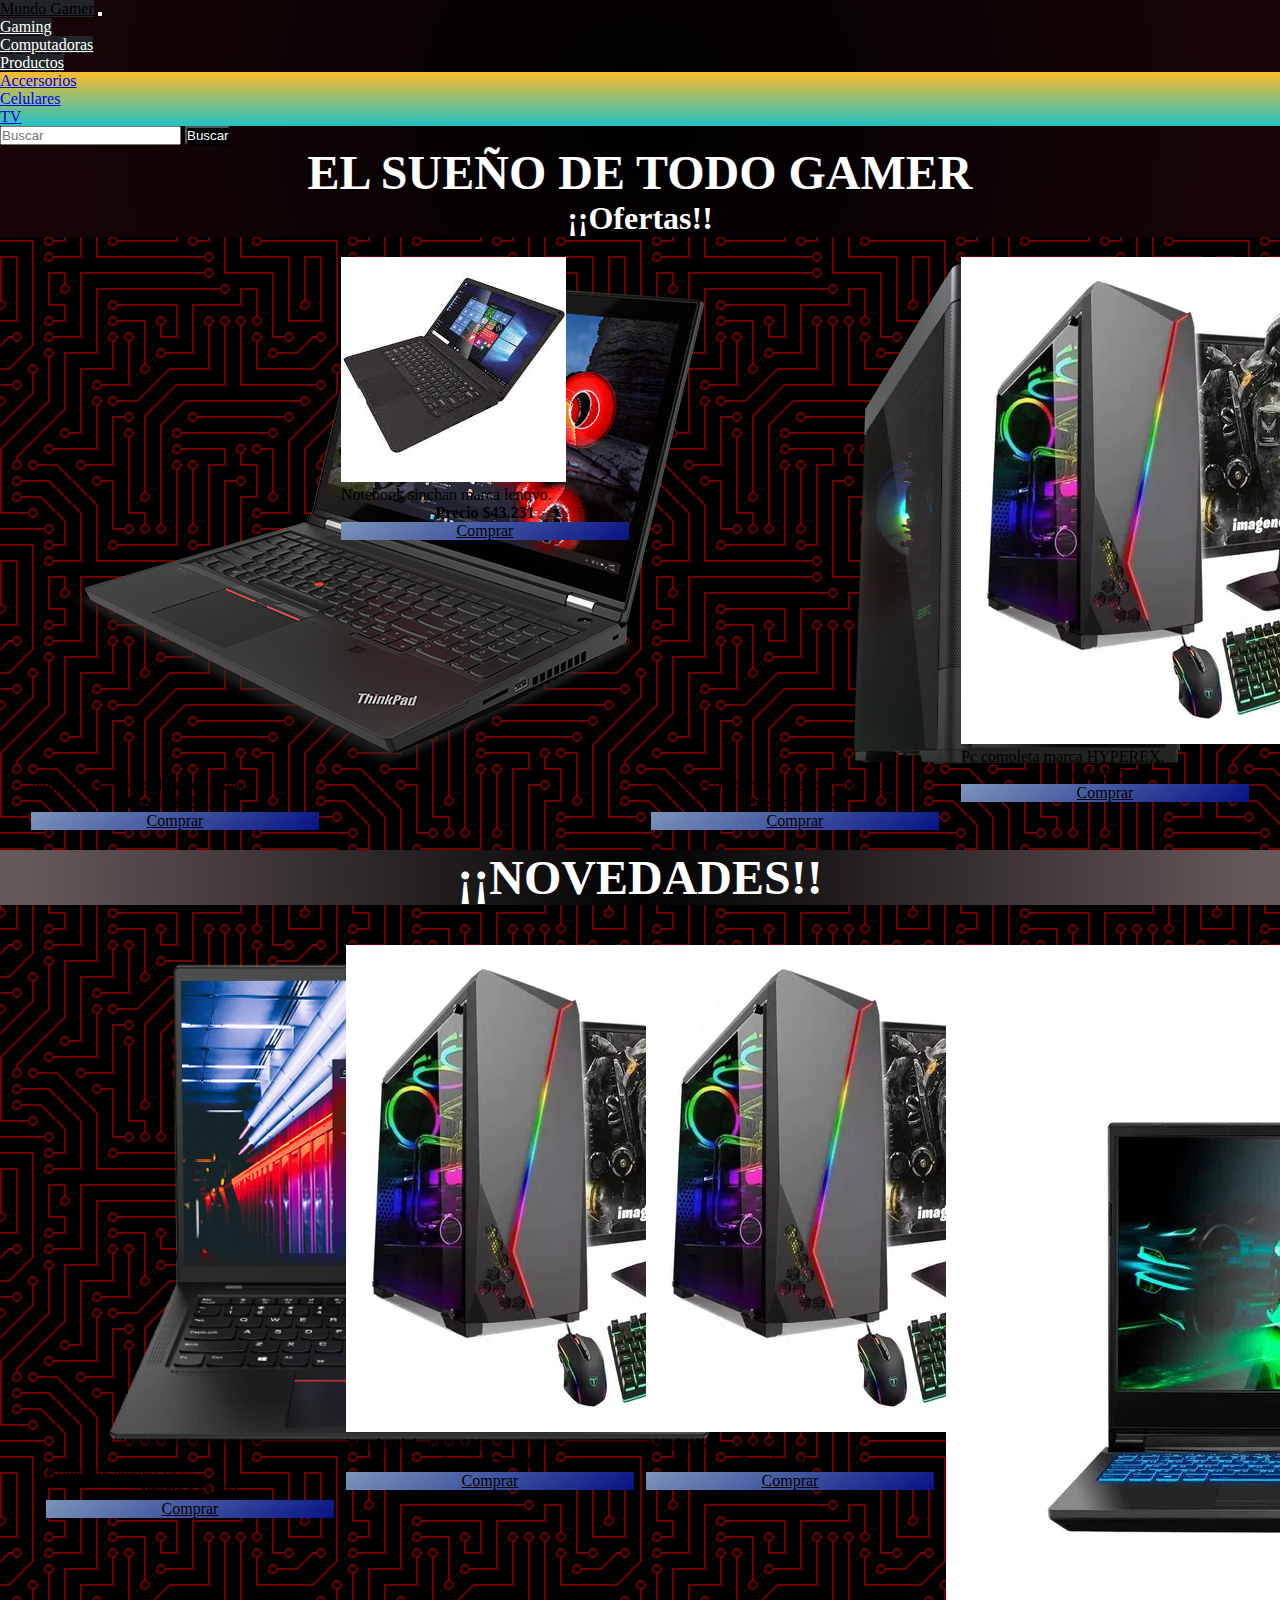
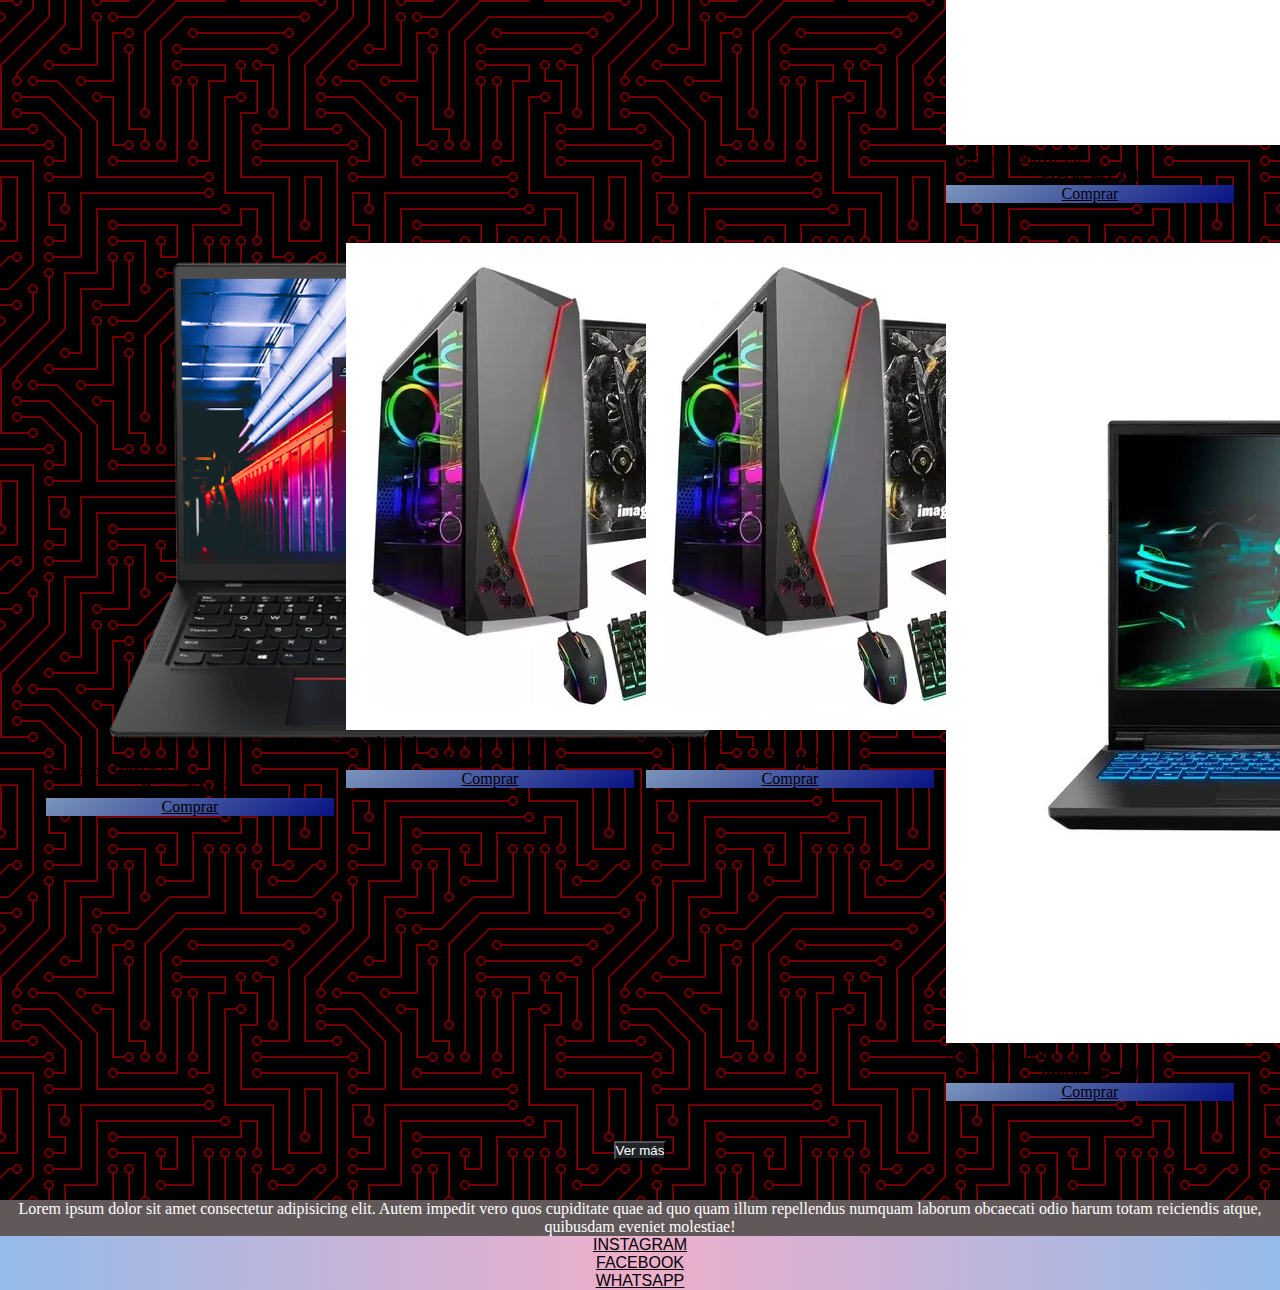
==== commit 36a1f611: "quinto commit" ====
--- a/index.html
+++ b/index.html
@@ -15,17 +15,17 @@
 
     <nav class="navbar navbar-expand-lg bg-dark  ">
       <div class="container-fluid">
-        <a class="navbar-brand titulo-logo" href="#">Mundo Gamer</a>
+        <a class="navbar-brand titulo-logo" href="./index.html">Mundo Gamer</a>
         <button class="navbar-toggler" type="button" data-bs-toggle="collapse" data-bs-target="#navbarSupportedContent" aria-controls="navbarSupportedContent" aria-expanded="false" aria-label="Toggle navigation">
           <span class="navbar-toggler-icon"></span>
         </button>
         <div class="collapse navbar-collapse" id="navbarSupportedContent">
           <ul class="navbar-nav me-auto mb-2 mb-lg-0">
             <li class="nav-item">
-              <a class="nav-link active titulo-logo" aria-current="page" href="#">Gaming</a>
+              <a class="nav-link active titulo-logo" aria-current="page" href="./gaming/gaming.html">Gaming</a>
             </li>
             <li class="nav-item">
-              <a class="nav-link titulo-logo" href="#">Computadoras</a>
+              <a class="nav-link titulo-logo" href="./computadoras/compu.html">Computadoras</a>
             </li>
             <li class="nav-item dropdown">
               <a class="nav-link dropdown-toggle titulo-logo" href="#" id="navbarDropdown" role="button" data-bs-toggle="dropdown" aria-expanded="false">
@@ -46,7 +46,7 @@
       </div>
     </nav>
 
-    <h2>LOS FAVORITOS DE LOS GAMERS</h2>
+    <h2>EL SUEÑO DE TODO GAMER</h2>
     <h3>¡¡Ofertas!!</h3>
      
   </header>
--- a/style.css
+++ b/style.css
@@ -39,6 +39,15 @@
 .menu-desplegable{
     background: rgb(34,193,195);
     background: linear-gradient(0deg, rgba(34,193,195,1) 0%, rgba(253,187,45,1) 100%);
+}
+
+.btn-buscador{
+    color: white;
+    background-color: bisque;
+}
+.btn-buscador:hover{
+    color: white;
+    background-color: aliceblue;
 }
 
 .titulo-desplegable:hover{
@@ -132,5 +141,34 @@
     background: rgb(238,174,202);
     background: radial-gradient(circle, rgba(238,174,202,1) 0%, rgba(148,187,233,1) 100%);
     font-family: 'Segoe UI', Tahoma, Geneva, Verdana, sans-serif;
+}
 
+/*PAGINA GAMING*/
+.contenedor-productos-gaming{
+    display: flex;
+    justify-content: space-between;
+    align-items: center;
+    margin: 30px;
+}
+
+.volver{
+    display: flex;
+    justify-content: center;
+    color: white;
+    text-align: center;
+    margin: 40px;
+}
+
+.volver:hover{
+    color: rebeccapurple;
+    background: rgb(60,65,71);
+    background: linear-gradient(326deg, rgba(60,65,71,1) 20%, rgba(7,19,133,1) 78%);
+
+}
+
+.contenedor-productos2{
+    display: flex;
+    justify-content: space-between;
+    align-items: center;
+    margin: 30px;
 }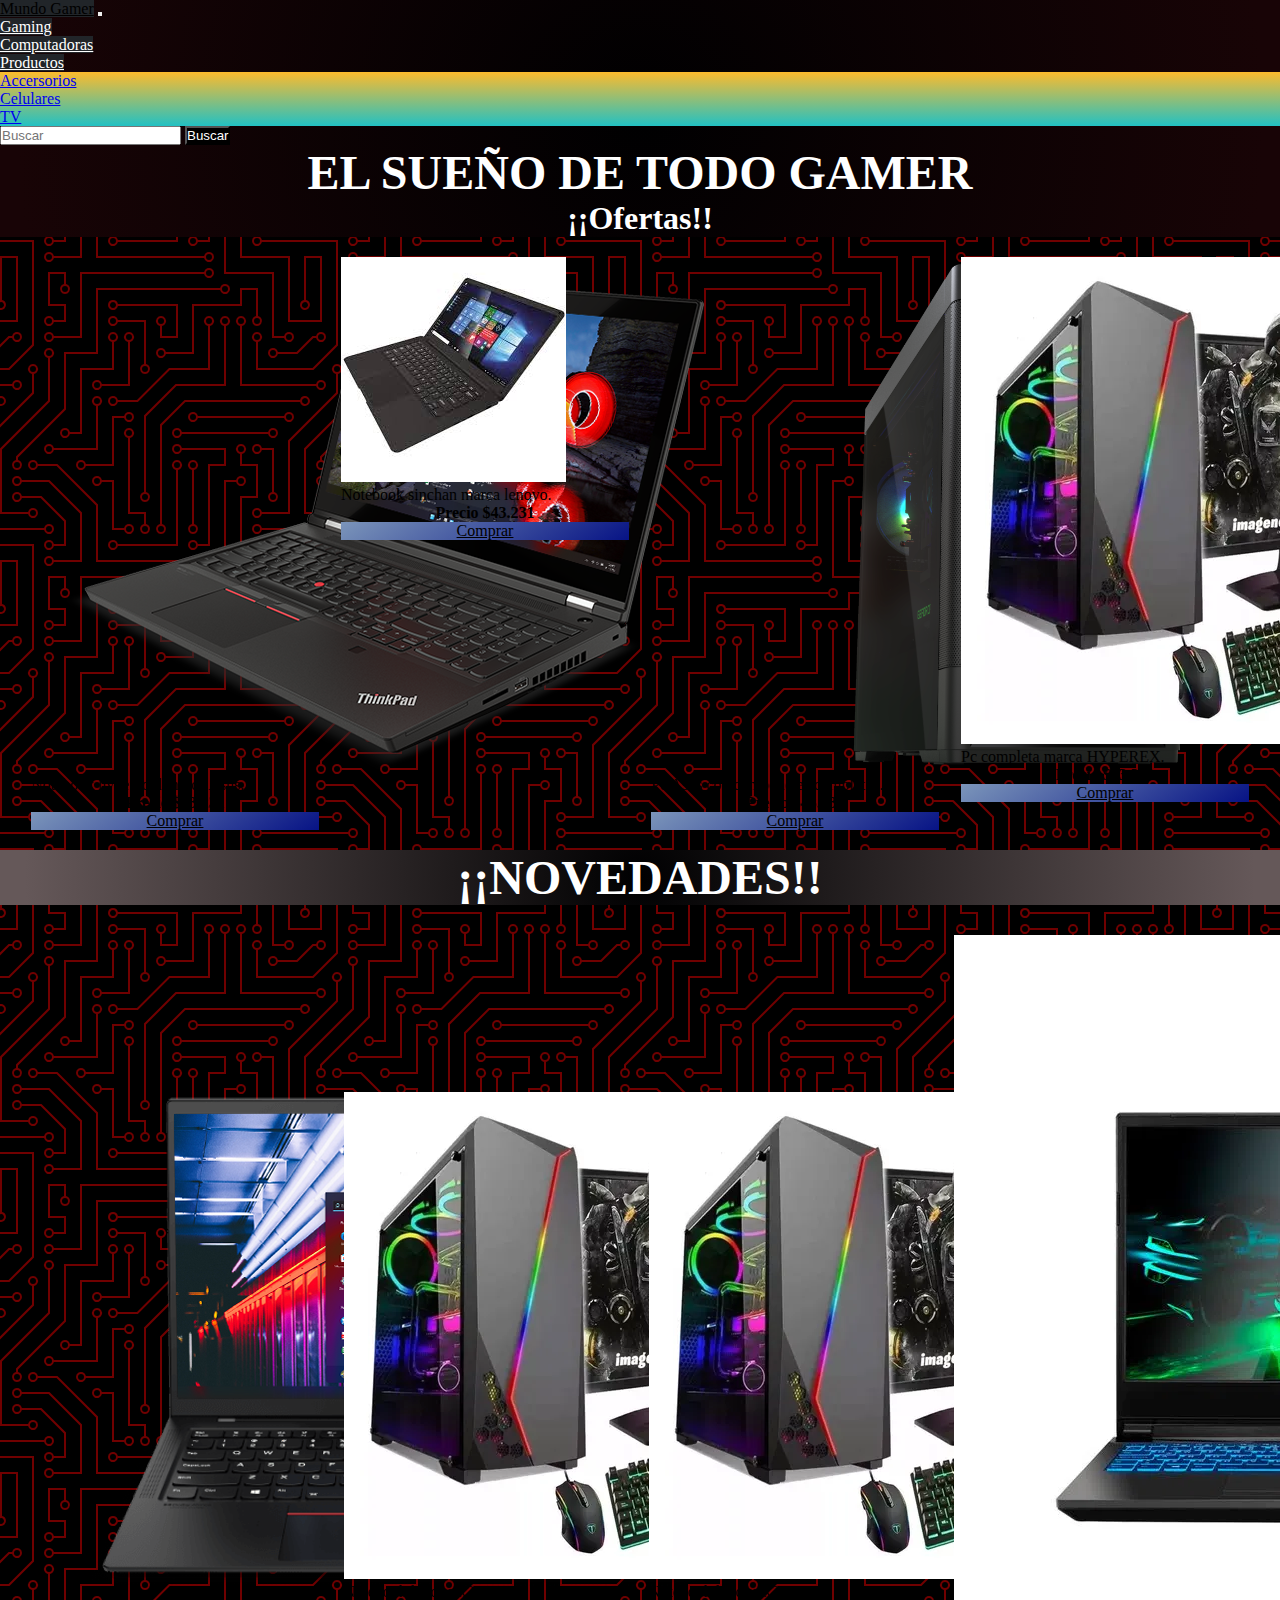
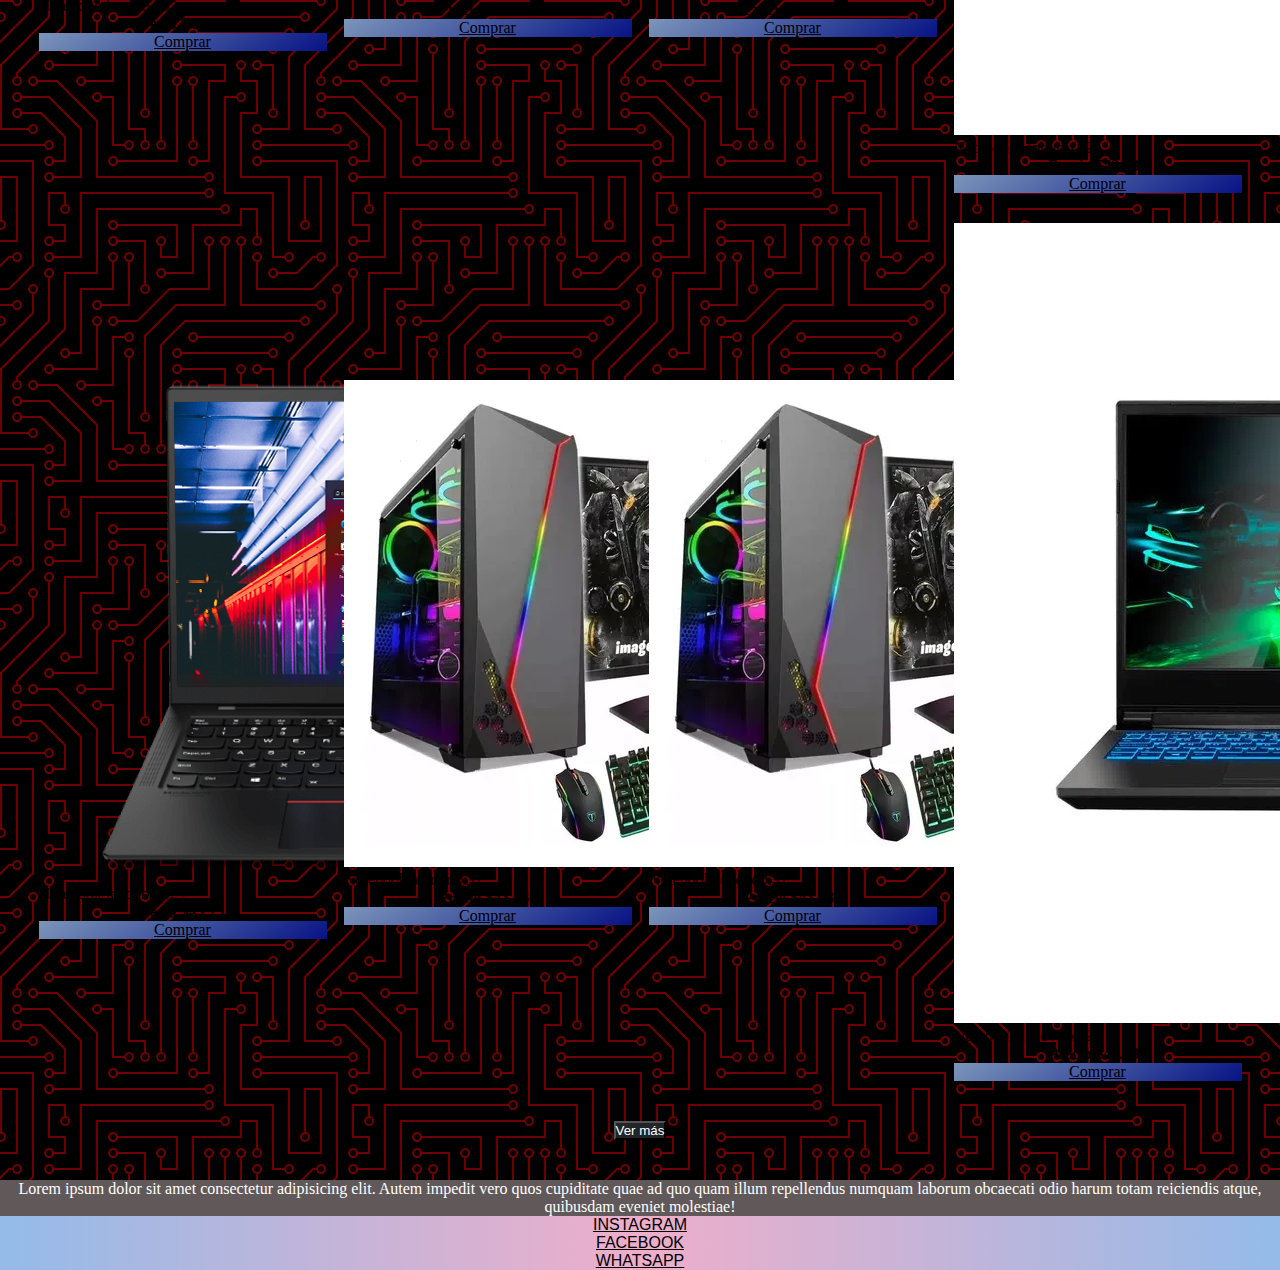
==== commit ca02ce21: "sexto commit" ====
--- a/index.html
+++ b/index.html
@@ -28,13 +28,13 @@
               <a class="nav-link titulo-logo" href="./computadoras/compu.html">Computadoras</a>
             </li>
             <li class="nav-item dropdown">
-              <a class="nav-link dropdown-toggle titulo-logo" href="#" id="navbarDropdown" role="button" data-bs-toggle="dropdown" aria-expanded="false">
+              <a class="nav-link dropdown-toggle titulo-logo" href="" id="navbarDropdown" role="button" data-bs-toggle="dropdown" aria-expanded="false">
                 Productos
               </a>
               <ul class="dropdown-menu menu-desplegable" aria-labelledby="navbarDropdown">
-                <li><a class="dropdown-item titulo-desplegable" href="#">Accersorios</a></li>
-                <li><a class="dropdown-item titulo-desplegable" href="#">Celulares</a></li>
-                <li><a class="dropdown-item titulo-desplegable" href="#">TV</a></li>
+                <li><a class="dropdown-item titulo-desplegable" href="./nuevapaginaweb/accesorios/accesorios.html">Accersorios</a></li>
+                <li><a class="dropdown-item titulo-desplegable" href="./celulares/celulares.html">Celulares</a></li>
+                <li><a class="dropdown-item titulo-desplegable" href="./tv/tv.html">TV</a></li>
               </ul>
             </li>
           </ul>
--- a/style.css
+++ b/style.css
@@ -88,10 +88,9 @@
 
 .contenedor-productos{
     display: flex;
-    flex-direction: row;
     justify-content: space-around;
-    margin: 40px;
-
+    align-items: center;
+    margin: 30px;
 }
 
 .btn-comprar{
@@ -143,14 +142,6 @@
     font-family: 'Segoe UI', Tahoma, Geneva, Verdana, sans-serif;
 }
 
-/*PAGINA GAMING*/
-.contenedor-productos-gaming{
-    display: flex;
-    justify-content: space-between;
-    align-items: center;
-    margin: 30px;
-}
-
 .volver{
     display: flex;
     justify-content: center;
@@ -166,9 +157,4 @@
 
 }
 
-.contenedor-productos2{
-    display: flex;
-    justify-content: space-between;
-    align-items: center;
-    margin: 30px;
-}+
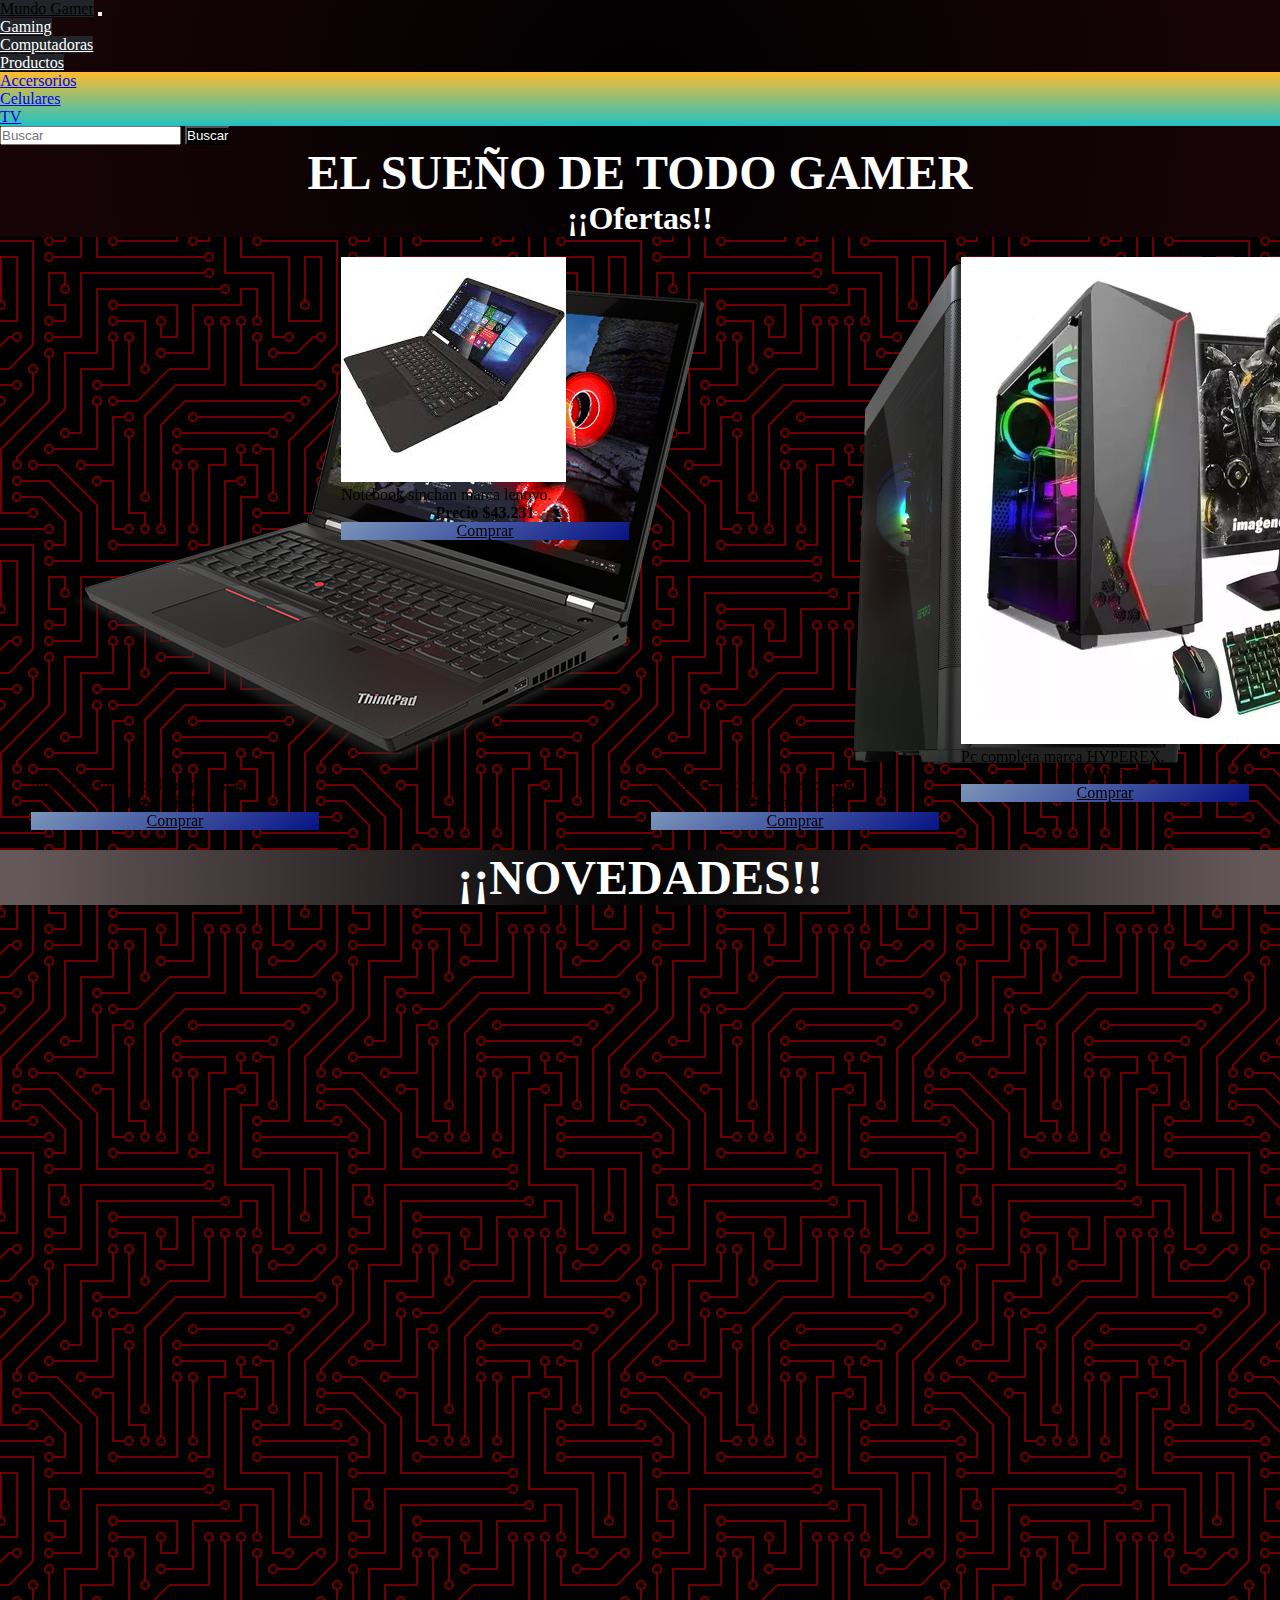
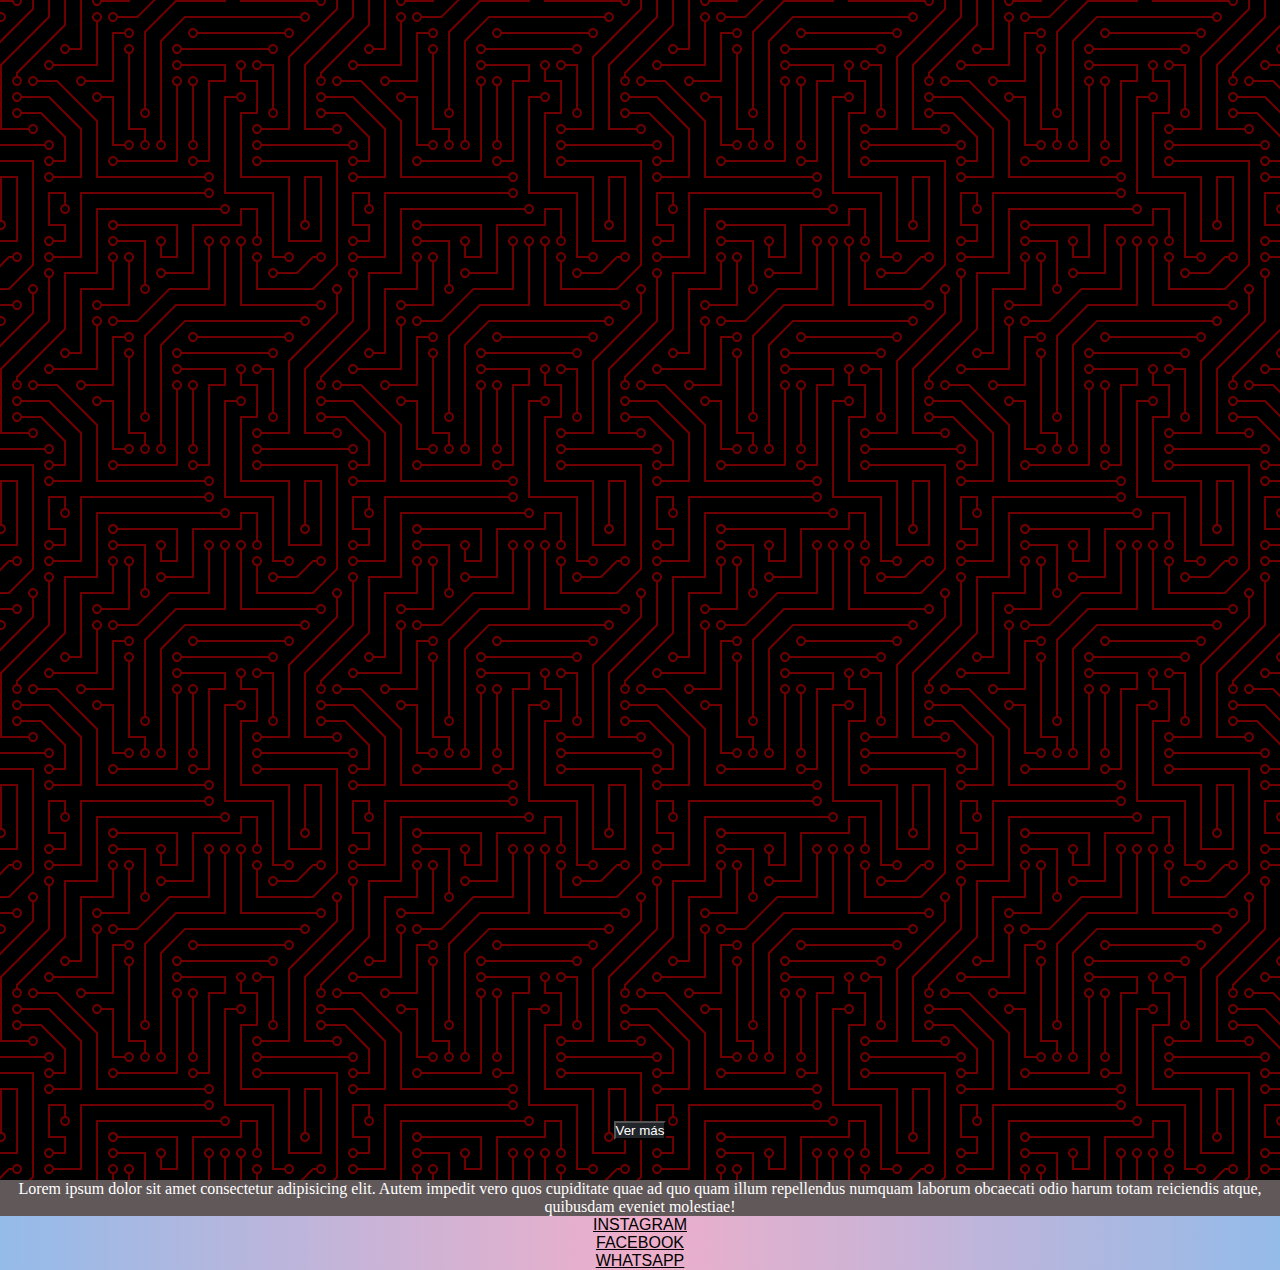
==== commit 8ddfe6ae: "septimo commit" ====
--- a/index.html
+++ b/index.html
@@ -5,6 +5,7 @@
     <meta http-equiv="X-UA-Compatible" content="IE=edge">
     <meta name="viewport" content="width=device-width, initial-scale=1.0">
     <link href="https://cdn.jsdelivr.net/npm/bootstrap@5.1.3/dist/css/bootstrap.min.css" rel="stylesheet" integrity="sha384-1BmE4kWBq78iYhFldvKuhfTAU6auU8tT94WrHftjDbrCEXSU1oBoqyl2QvZ6jIW3" crossorigin="anonymous">
+    <link href="https://unpkg.com/aos@2.3.1/dist/aos.css" rel="stylesheet">
     <link rel="stylesheet" href="./style.css">
     <title>MUNDO GAMER</title>
 </head>
@@ -51,9 +52,9 @@
      
   </header>
 
-    <div class="contenedor-ofertas">
-    
-    <div class="card" style="width: 18rem;">
+    <div data-aos="zoom-in" class="contenedor-ofertas">
+    
+    <div  class="card" style="width: 18rem;">
         <img src="./imagenes/notebook.jpg" class="card-img-top" alt="...">
         <div class="card-body">
           <p class="card-text">Notebook hypercool marca Asus.</p>
@@ -96,7 +97,7 @@
     </div>
 
     <section>
-      <div class="contenedor-productos">
+      <div data-aos="zoom-in" class="contenedor-productos">
 
       <div class="card" style="width: 18rem;">
         <img src="./imagenes/lenovo-laptop.jpg" class="card-img-top" alt="...">
@@ -136,7 +137,7 @@
       </div>
     </div>
     
-    <div class="contenedor-productos">
+    <div data-aos="zoom-in" class="contenedor-productos">
 
       <div class="card" style="width: 18rem;">
         <img src="./imagenes/lenovo-laptop.jpg" class="card-img-top" alt="...">
@@ -216,5 +217,10 @@
 
 
     <script src="https://cdn.jsdelivr.net/npm/bootstrap@5.1.3/dist/js/bootstrap.bundle.min.js" integrity="sha384-ka7Sk0Gln4gmtz2MlQnikT1wXgYsOg+OMhuP+IlRH9sENBO0LRn5q+8nbTov4+1p" crossorigin="anonymous"></script>
+
+    <script src="https://unpkg.com/aos@2.3.1/dist/aos.js"></script>
+    <script>
+      AOS.init();
+    </script>
 </body>
 </html>--- a/style.css
+++ b/style.css
@@ -157,4 +157,21 @@
 
 }
 
+@media only screen and (max-width: 576px){
+    .contenedor-productos{
+        display: grid;
+        text-align: center;
+        justify-content: space-around;    
+        margin: 40px;
+        padding: 20px;
+}
 
+    .contenedor-ofertas{
+        display: grid;
+        text-align: center;
+        justify-content: space-around;    
+        margin: 40px;
+        padding: 20px;
+    }
+}
+
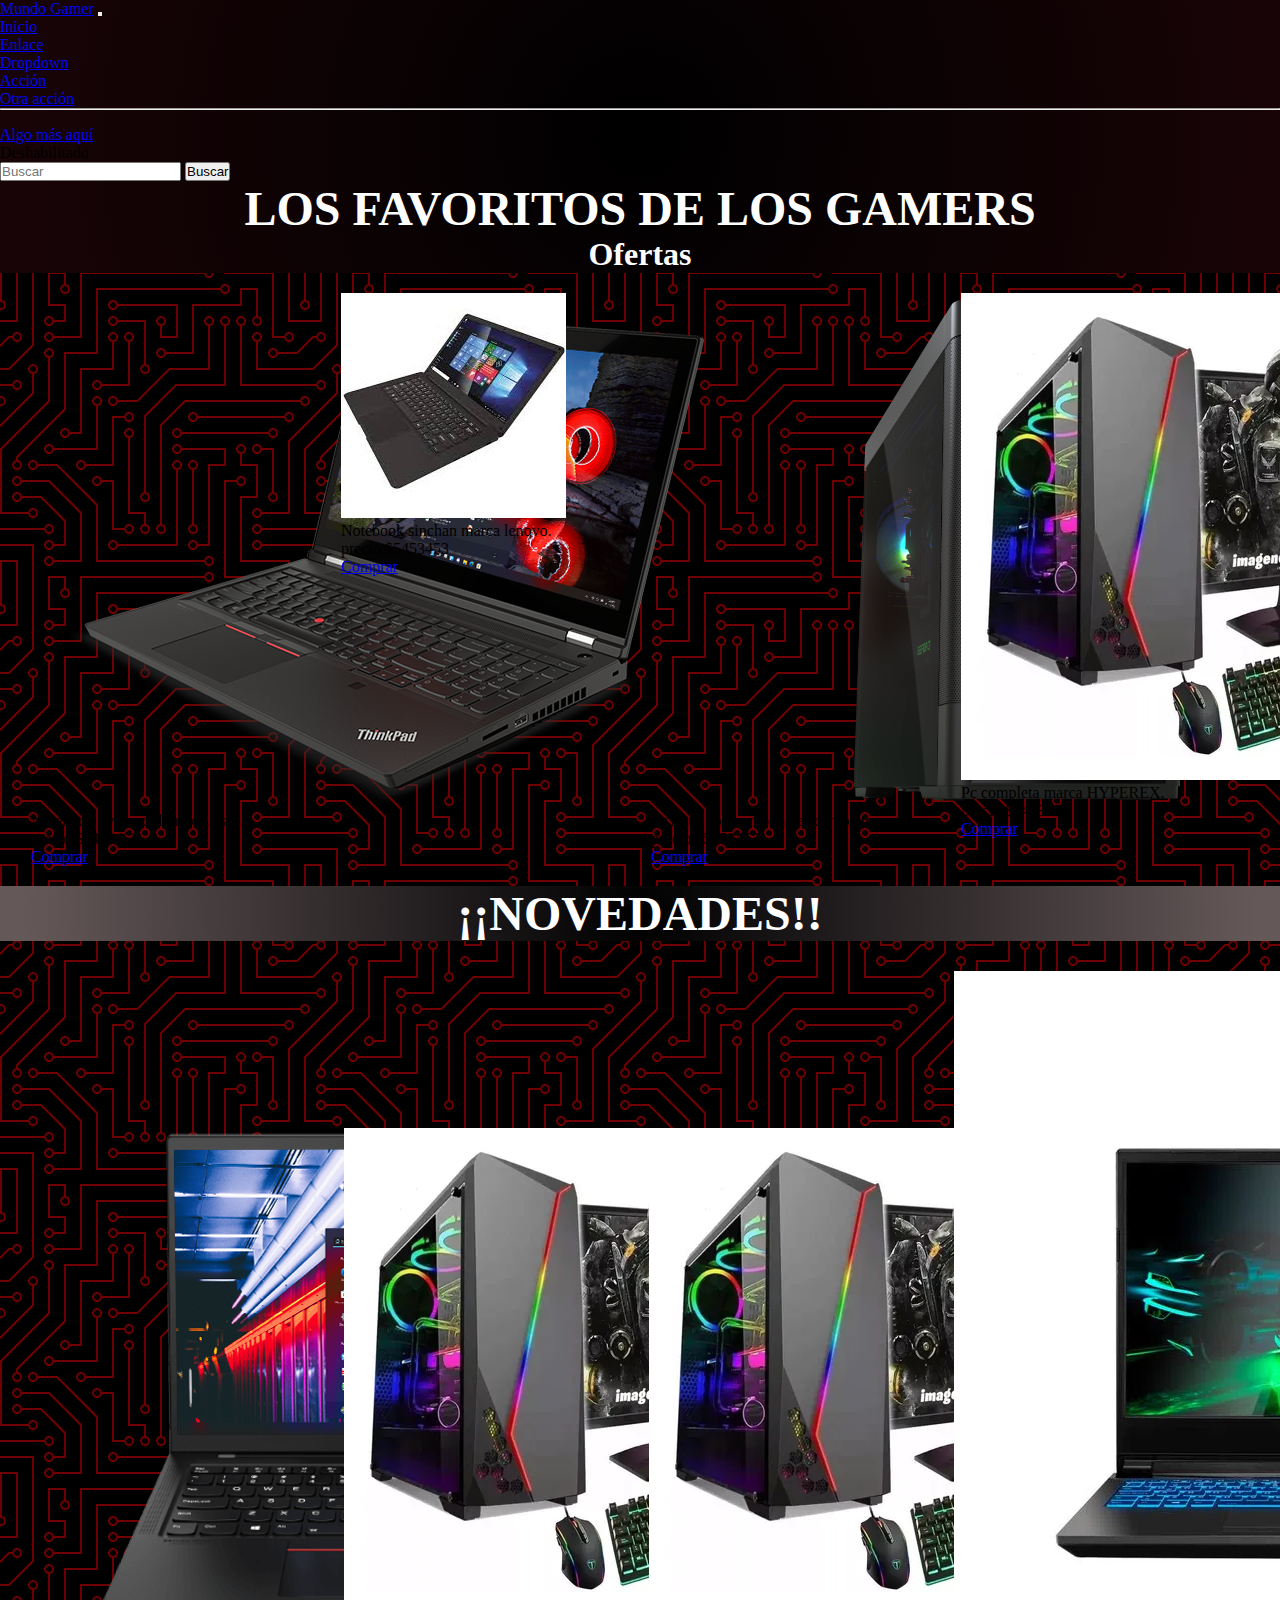
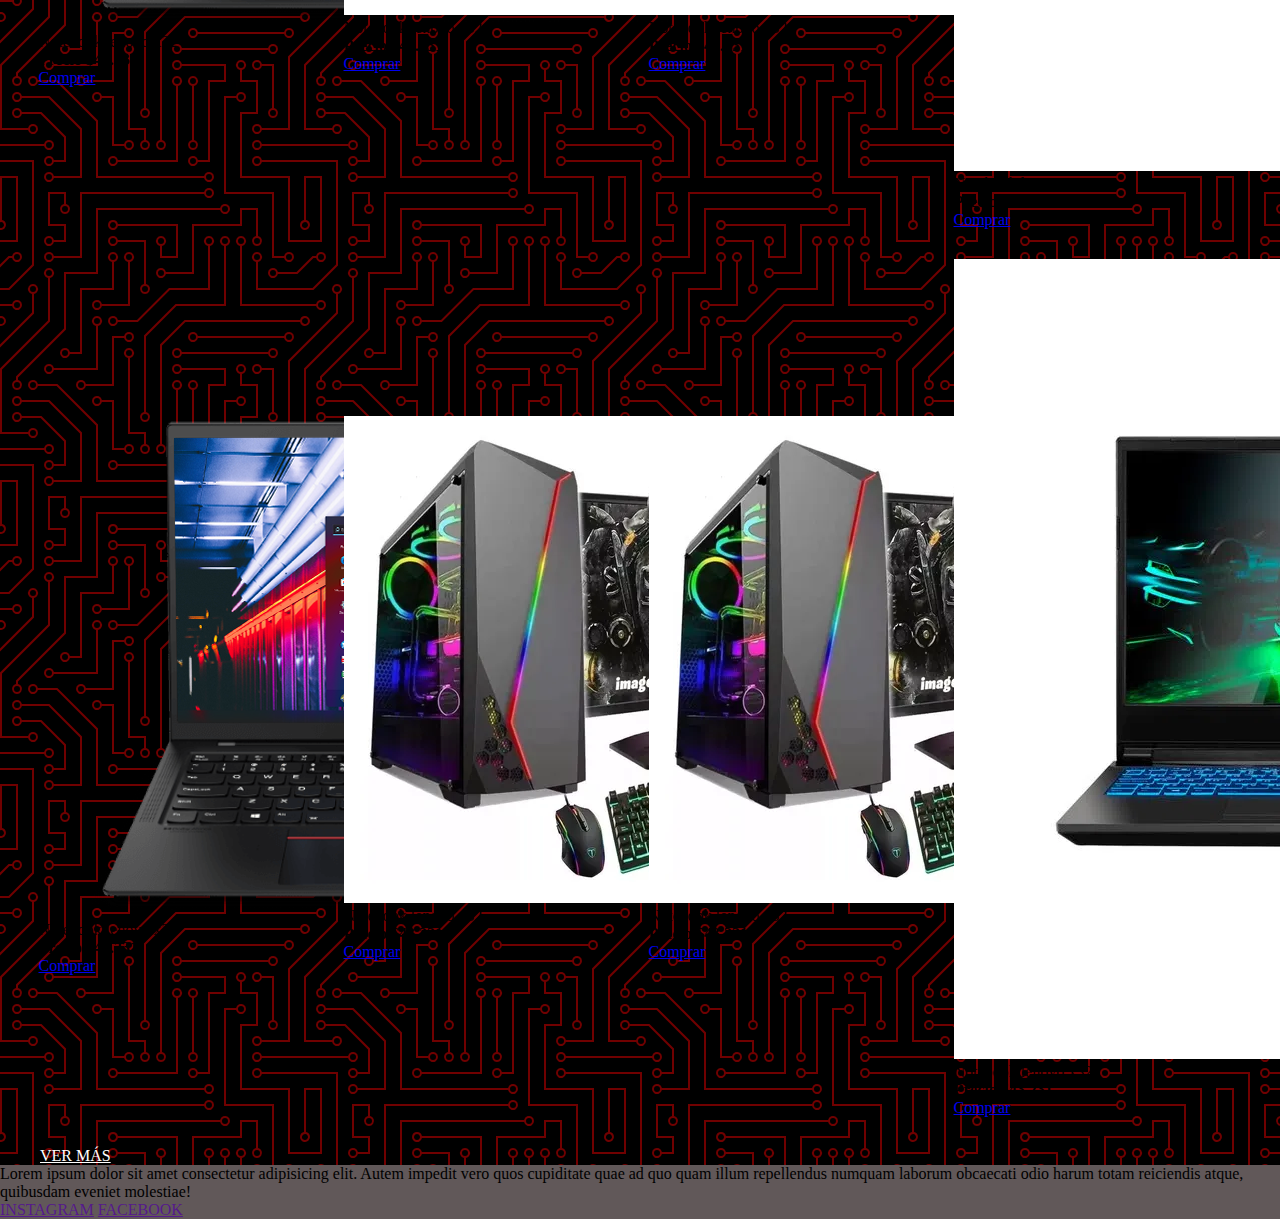
==== commit 76d50a63: "octavo commit" ====
--- a/index.html
+++ b/index.html
@@ -5,61 +5,64 @@
     <meta http-equiv="X-UA-Compatible" content="IE=edge">
     <meta name="viewport" content="width=device-width, initial-scale=1.0">
     <link href="https://cdn.jsdelivr.net/npm/bootstrap@5.1.3/dist/css/bootstrap.min.css" rel="stylesheet" integrity="sha384-1BmE4kWBq78iYhFldvKuhfTAU6auU8tT94WrHftjDbrCEXSU1oBoqyl2QvZ6jIW3" crossorigin="anonymous">
-    <link href="https://unpkg.com/aos@2.3.1/dist/aos.css" rel="stylesheet">
     <link rel="stylesheet" href="./style.css">
-    <title>MUNDO GAMER</title>
+    <title>venta de insumos</title>
 </head>
 <body>
 
   <header>
     <!-- barra de navegacion -->
 
-    <nav class="navbar navbar-expand-lg bg-dark  ">
+    <nav class="navbar navbar-expand-lg navbar-light bg-dark  ">
       <div class="container-fluid">
-        <a class="navbar-brand titulo-logo" href="./index.html">Mundo Gamer</a>
-        <button class="navbar-toggler" type="button" data-bs-toggle="collapse" data-bs-target="#navbarSupportedContent" aria-controls="navbarSupportedContent" aria-expanded="false" aria-label="Toggle navigation">
+        <a data-aos="fade-right" class="navbar-brand" href="#">Mundo Gamer</a>
+        <button class="navbar-toggler boton-buscar" type="button" data-bs-toggle="collapse" data-bs-target="#navbarSupportedContent" aria-controls="navbarSupportedContent" aria-expanded="false" aria-label="Toggle navigation">
           <span class="navbar-toggler-icon"></span>
         </button>
         <div class="collapse navbar-collapse" id="navbarSupportedContent">
           <ul class="navbar-nav me-auto mb-2 mb-lg-0">
             <li class="nav-item">
-              <a class="nav-link active titulo-logo" aria-current="page" href="./gaming/gaming.html">Gaming</a>
+              <a class="nav-link active" aria-current="page" href="#">Inicio</a>
             </li>
             <li class="nav-item">
-              <a class="nav-link titulo-logo" href="./computadoras/compu.html">Computadoras</a>
+              <a class="nav-link" href="#">Enlace</a>
             </li>
             <li class="nav-item dropdown">
-              <a class="nav-link dropdown-toggle titulo-logo" href="" id="navbarDropdown" role="button" data-bs-toggle="dropdown" aria-expanded="false">
-                Productos
+              <a class="nav-link dropdown-toggle" href="#" id="navbarDropdown" role="button" data-bs-toggle="dropdown" aria-expanded="false">
+                Dropdown
               </a>
-              <ul class="dropdown-menu menu-desplegable" aria-labelledby="navbarDropdown">
-                <li><a class="dropdown-item titulo-desplegable" href="./nuevapaginaweb/accesorios/accesorios.html">Accersorios</a></li>
-                <li><a class="dropdown-item titulo-desplegable" href="./celulares/celulares.html">Celulares</a></li>
-                <li><a class="dropdown-item titulo-desplegable" href="./tv/tv.html">TV</a></li>
+              <ul class="dropdown-menu" aria-labelledby="navbarDropdown">
+                <li><a class="dropdown-item" href="#">Acción</a></li>
+                <li><a class="dropdown-item" href="#">Otra acción</a></li>
+                <li><hr class="dropdown-divider"></li>
+                <li><a class="dropdown-item" href="#">Algo más aquí</a></li>
               </ul>
+            </li>
+            <li class="nav-item">
+              <a class="nav-link disabled">Deshabilitado</a>
             </li>
           </ul>
           <form class="d-flex" role="search">
             <input class="form-control me-2" type="search" placeholder="Buscar" aria-label="Buscar">
-            <button class="btn btn-outline-success boton-buscador" type="submit">Buscar</button>
+            <button class="btn btn-outline-success" type="submit">Buscar</button>
           </form>
         </div>
       </div>
     </nav>
 
-    <h2>EL SUEÑO DE TODO GAMER</h2>
-    <h3>¡¡Ofertas!!</h3>
+    <h2>LOS FAVORITOS DE LOS GAMERS</h2>
+    <h3>Ofertas</h3>
      
   </header>
 
-    <div data-aos="zoom-in" class="contenedor-ofertas">
-    
-    <div  class="card" style="width: 18rem;">
+    <div class="contenedor-ofertas">
+    
+    <div class="card" style="width: 18rem;">
         <img src="./imagenes/notebook.jpg" class="card-img-top" alt="...">
         <div class="card-body">
           <p class="card-text">Notebook hypercool marca Asus.</p>
-          <h4 class="precio">Precio $43.231</h4>
-          <a href="#" class="btn btn-primary btn-comprar">Comprar</a>
+          <p>precio $5453453</p>
+          <a href="#" class="btn btn-primary">Comprar</a>
         </div>
       </div>
 
@@ -67,8 +70,8 @@
         <img src="./imagenes/notebook2.jpg" class="card-img-top" alt="...">
         <div class="card-body">
           <p class="card-text">Notebook sinchan marca lenovo.</p>
-          <h4 class="precio">Precio $43.231</h4>
-          <a href="#" class="btn btn-primary btn-comprar">Comprar</a>
+          <p>precio $5453453</p>
+          <a href="#" class="btn btn-primary">Comprar</a>
         </div>
       </div>
 
@@ -76,8 +79,8 @@
         <img src="./imagenes/pc.jpg" class="card-img-top" alt="...">
         <div class="card-body">
           <p class="card-text">Pc Asus con componetes completos.</p>
-          <h4 class="precio">Precio $43.231</h4>
-          <a href="#" class="btn btn-primary btn-comprar">Comprar</a>
+          <p>precio $5453453</p>
+          <a href="#" class="btn btn-primary">Comprar</a>
         </div>
       </div>
 
@@ -85,8 +88,8 @@
         <img src="./imagenes/pc2.jpg" class="card-img-top" alt="...">
         <div class="card-body">
           <p class="card-text">Pc completa marca HYPEREX.</p>
-          <h4 class="precio">Precio $43.231</h4>
-          <a href="#" class="btn btn-primary btn-comprar">Comprar</a>
+          <p>precio $5453453</p>
+          <a href="#" class="btn btn-primary">Comprar</a>
         </div>
       </div>
     </div>
@@ -97,32 +100,32 @@
     </div>
 
     <section>
-      <div data-aos="zoom-in" class="contenedor-productos">
+      <div class="contenedor-productos">
 
       <div class="card" style="width: 18rem;">
         <img src="./imagenes/lenovo-laptop.jpg" class="card-img-top" alt="...">
         <div class="card-body">
           <p class="card-text"> Notebook lenovo x32 .</p>
-          <h4 class="precio">Precio $43.231</h4>
-          <a href="#" class="btn btn-primary btn-comprar">Comprar</a>
-        </div>
-      </div>
-
-      <div class="card" style="width: 18rem;">
-        <img src="./imagenes/pc2.jpg" class="card-img-top" alt="...">
-        <div class="card-body">
-          <p class="card-text"> Notebook lenovo x32 .</p>
-          <h4 class="precio">Precio $43.231</h4>
-          <a href="#" class="btn btn-primary btn-comprar">Comprar</a>
-        </div>
-      </div>
-
-      <div class="card" style="width: 18rem;">
-        <img src="./imagenes/pc2.jpg" class="card-img-top" alt="...">
-        <div class="card-body">
-          <p class="card-text"> Notebook lenovo x32 .</p>
-          <h4 class="precio">Precio $43.231</h4>
-          <a href="#" class="btn btn-primary btn-comprar">Comprar</a>
+          <h4>Precio $43.231</h4>
+          <a href="#" class="btn btn-primary">Comprar</a>
+        </div>
+      </div>
+
+      <div class="card" style="width: 18rem;">
+        <img src="./imagenes/pc2.jpg" class="card-img-top" alt="...">
+        <div class="card-body">
+          <p class="card-text"> Notebook lenovo x32 .</p>
+          <h4>Precio $43.231</h4>
+          <a href="#" class="btn btn-primary">Comprar</a>
+        </div>
+      </div>
+
+      <div class="card" style="width: 18rem;">
+        <img src="./imagenes/pc2.jpg" class="card-img-top" alt="...">
+        <div class="card-body">
+          <p class="card-text"> Notebook lenovo x32 .</p>
+          <h4>Precio $43.231</h4>
+          <a href="#" class="btn btn-primary">Comprar</a>
         </div>
       </div>
 
@@ -130,39 +133,39 @@
         <img src="./imagenes/notebook3.jpg" class="card-img-top" alt="...">
         <div class="card-body">
           <p class="card-text"> Notebook lenovo x32 .</p>
-          <h4 class="precio">Precio $43.231</h4>
-          <a href="#" class="btn btn-primary btn-comprar">Comprar</a>
-
-        </div>
-      </div>
-    </div>
-    
-    <div data-aos="zoom-in" class="contenedor-productos">
+          <h4>Precio $43.231</h4>
+          <a href="#" class="btn btn-primary">Comprar</a>
+
+        </div>
+      </div>
+    </div>
+    
+    <div class="contenedor-productos">
 
       <div class="card" style="width: 18rem;">
         <img src="./imagenes/lenovo-laptop.jpg" class="card-img-top" alt="...">
         <div class="card-body">
           <p class="card-text"> Notebook lenovo x32 .</p>
-          <h4 class="precio">Precio $43.231</h4>
-          <a href="#" class="btn btn-primary btn-comprar">Comprar</a>
-        </div>
-      </div>
-
-      <div class="card" style="width: 18rem;">
-        <img src="./imagenes/pc2.jpg" class="card-img-top" alt="...">
-        <div class="card-body">
-          <p class="card-text"> Notebook lenovo x32 .</p>
-          <h4 class="precio">Precio $43.231</h4>
-          <a href="#" class="btn btn-primary btn-comprar">Comprar</a>
-        </div>
-      </div>
-
-      <div class="card" style="width: 18rem;">
-        <img src="./imagenes/pc2.jpg" class="card-img-top" alt="...">
-        <div class="card-body">
-          <p class="card-text"> Notebook lenovo x32 .</p>
-          <h4 class="precio">Precio $43.231</h4>
-          <a href="#" class="btn btn-primary btn-comprar">Comprar</a>
+          <h4>Precio $43.231</h4>
+          <a href="#" class="btn btn-primary">Comprar</a>
+        </div>
+      </div>
+
+      <div class="card" style="width: 18rem;">
+        <img src="./imagenes/pc2.jpg" class="card-img-top" alt="...">
+        <div class="card-body">
+          <p class="card-text"> Notebook lenovo x32 .</p>
+          <h4>Precio $43.231</h4>
+          <a href="#" class="btn btn-primary">Comprar</a>
+        </div>
+      </div>
+
+      <div class="card" style="width: 18rem;">
+        <img src="./imagenes/pc2.jpg" class="card-img-top" alt="...">
+        <div class="card-body">
+          <p class="card-text"> Notebook lenovo x32 .</p>
+          <h4>Precio $43.231</h4>
+          <a href="#" class="btn btn-primary">Comprar</a>
         </div>
       </div>
 
@@ -170,8 +173,8 @@
         <img src="./imagenes/notebook3.jpg" class="card-img-top" alt="...">
         <div class="card-body">
           <p class="card-text"> Notebook lenovo x32 .</p>
-          <h4 class="precio">Precio $43.231</h4>
-          <a href="#" class="btn btn-primary btn-comprar">Comprar</a>
+          <h4>Precio $43.231</h4>
+          <a href="#" class="btn btn-primary">Comprar</a>
 
         </div>
       </div>
@@ -179,16 +182,17 @@
 
     </section>
 
-    <div class="ver-mas">
-      <button type="button" class="btn btn-outline-dark btn-ver">Ver más</button>
-    </div>
+    <div>
+      
+    <a class="ver-mas" href="">VER MÁS</a>
+    </div>
+
 
 
     <footer>
-      <p class="p-footer">Lorem ipsum dolor sit amet consectetur adipisicing elit. Autem impedit vero quos cupiditate quae ad quo quam illum repellendus numquam laborum obcaecati odio harum totam reiciendis atque, quibusdam eveniet molestiae!</p>
-      <a class="redes" href="">INSTAGRAM</a>
-      <a class="redes" href="">FACEBOOK</a>
-      <a class="redes" href="">WHATSAPP</a>
+      <p>Lorem ipsum dolor sit amet consectetur adipisicing elit. Autem impedit vero quos cupiditate quae ad quo quam illum repellendus numquam laborum obcaecati odio harum totam reiciendis atque, quibusdam eveniet molestiae!</p>
+      <a href="">INSTAGRAM</a>
+      <a href="">FACEBOOK</a>
     </footer>
 
  
@@ -217,10 +221,5 @@
 
 
     <script src="https://cdn.jsdelivr.net/npm/bootstrap@5.1.3/dist/js/bootstrap.bundle.min.js" integrity="sha384-ka7Sk0Gln4gmtz2MlQnikT1wXgYsOg+OMhuP+IlRH9sENBO0LRn5q+8nbTov4+1p" crossorigin="anonymous"></script>
-
-    <script src="https://unpkg.com/aos@2.3.1/dist/aos.js"></script>
-    <script>
-      AOS.init();
-    </script>
 </body>
 </html>